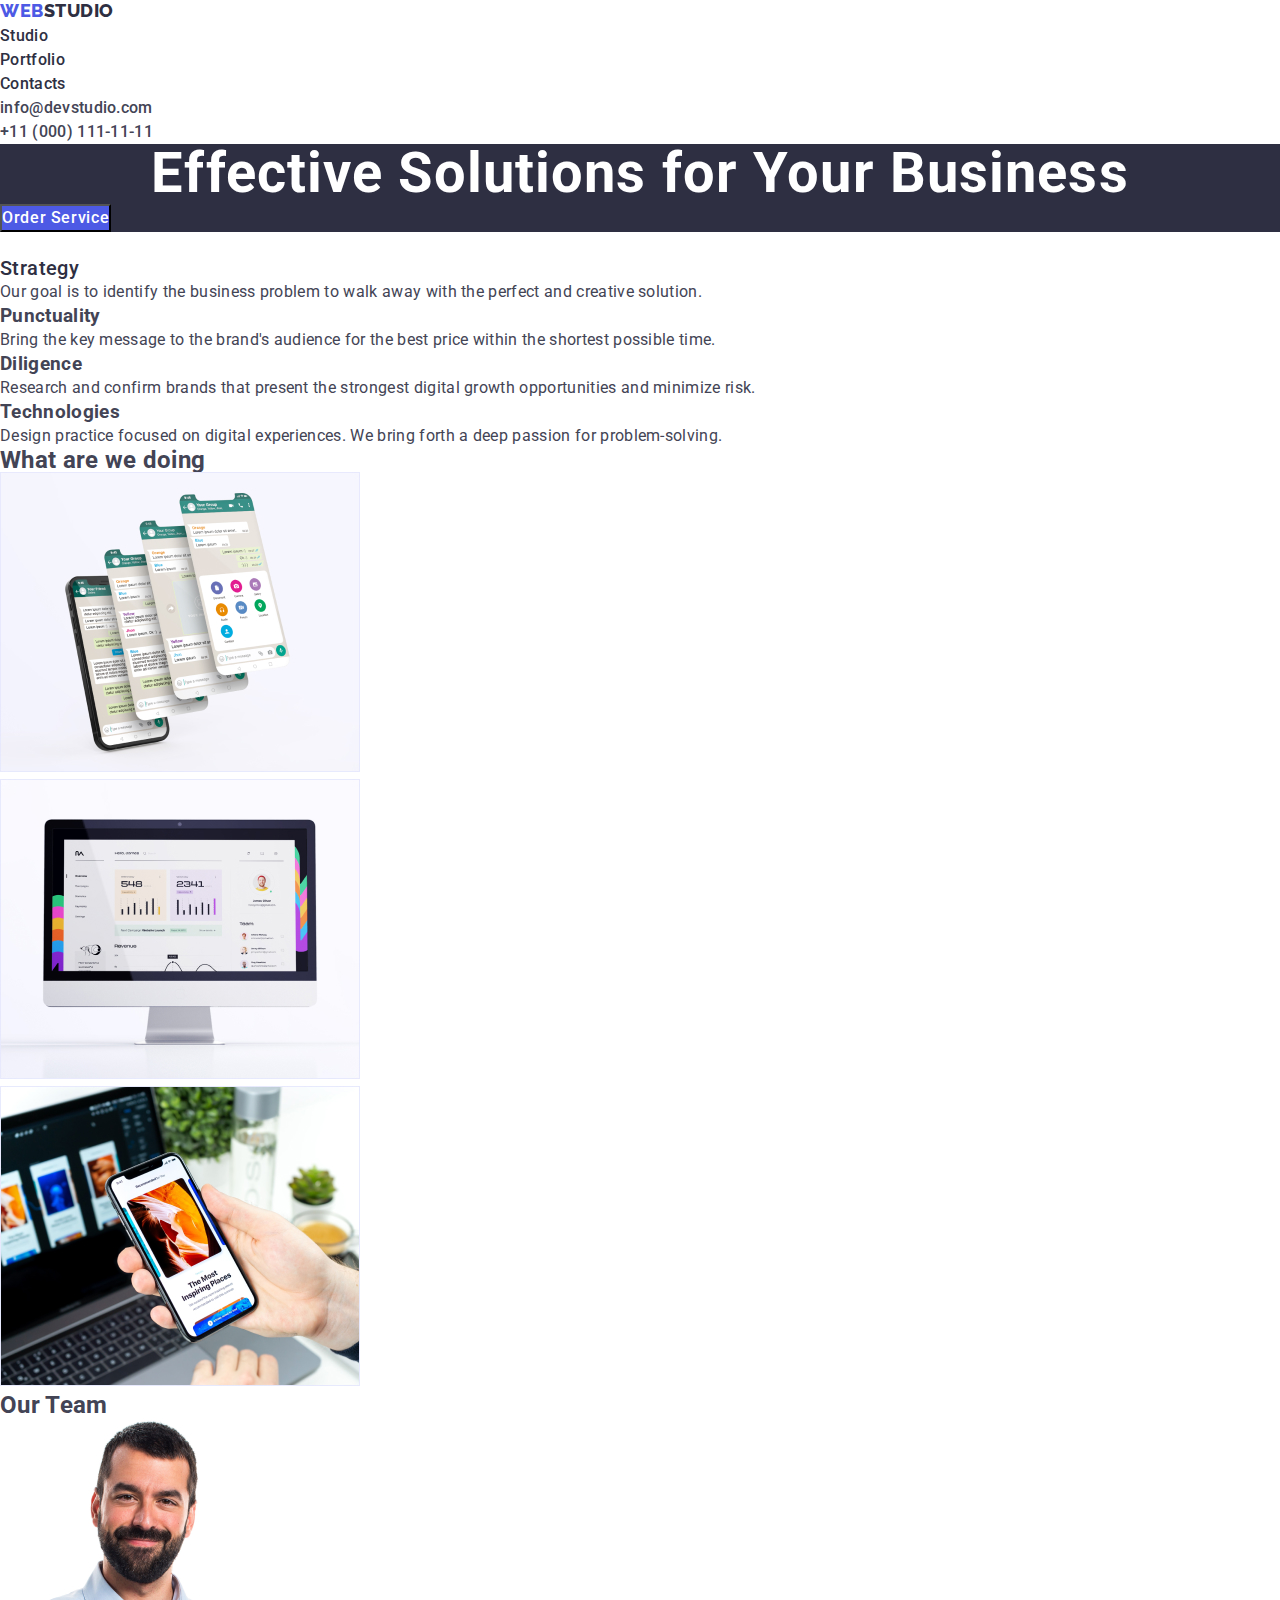
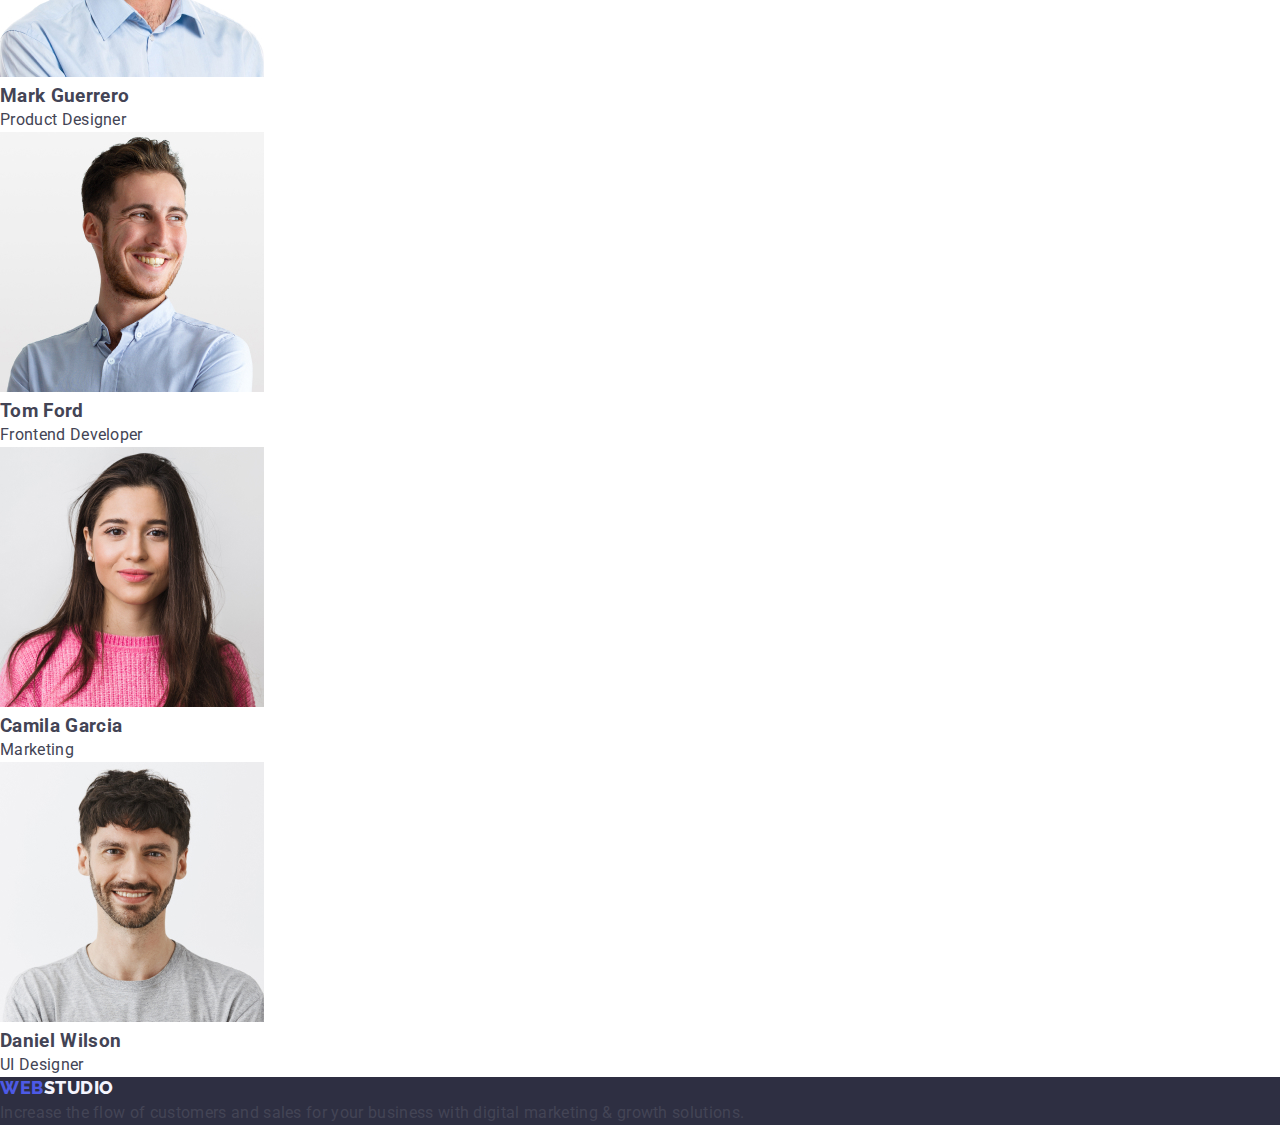
==== index.html @ f22f2125 "fix second section index" ====
<!DOCTYPE html>

<html lang="en">
  <head>
    <meta charset="UTF-8" />
    <meta http-equiv="X-UA-Compatible" content="IE=edge" />
    <meta name="viewport" content="width=device-width, initial-scale=1.0" />
    <link rel="stylesheet" href="./css/styles.css" />
    <link rel="preconnect" href="https://fonts.googleapis.com" />
    <link rel="preconnect" href="https://fonts.gstatic.com" crossorigin />
    <link
      href="https://fonts.googleapis.com/css2?family=Raleway:wght@700&family=Roboto:wght@400;500;700;900&display=swap"
      rel="stylesheet"
    />
    <title>Web-studio</title>
  </head>
  <body>
    <header class="header">
      <nav>
        <a class="logo link" href="./index.html">
          Web<span class="web">Studio</span>
        </a>
        <ul class="list">
          <li>
            <a class="header-nav-link link" href="./index.html">Studio</a>
          </li>
          <li>
            <a class="header-nav-link link" href="./portfolio.html"
              >Portfolio</a
            >
          </li>
          <li><a class="header-nav-link link" href="">Contacts</a></li>
        </ul>
      </nav>
      <address class="address">
        <ul class="list">
          <li>
            <a class="contact link" href="info@devstudio.com"
              >info@devstudio.com</a
            >
          </li>
          <li>
            <a class="contact link" href="tel:+110001111111"
              >+11 (000) 111-11-11</a
            >
          </li>
        </ul>
      </address>
    </header>
    <main>
      <section class="section-solutions">
        <h1 class="h-solutions">Effective Solutions for Your Business</h1>
        <button type="button" class="solution-button">Order Service</button>
      </section>
      <section>
        <h2 class="h-slovo">Slovo</h2>
        <ul class="list">
          <li>
            <h3 class="h3-slovo">Strategy</h3>
            <p class="p-slovo">
              Our goal is to identify the business problem to walk away with the
              perfect and creative solution.
            </p>
          </li>
          <li>
            <h3>Punctuality</h3>
            <p>
              Bring the key message to the brand's audience for the best price
              within the shortest possible time.
            </p>
          </li>
          <li>
            <h3>Diligence</h3>
            <p>
              Research and confirm brands that present the strongest digital
              growth opportunities and minimize risk.
            </p>
          </li>
          <li>
            <h3>Technologies</h3>
            <p>
              Design practice focused on digital experiences. We bring forth a
              deep passion for problem-solving.
            </p>
          </li>
        </ul>
      </section>
      <section>
        <h2>What are we doing</h2>
        <ul>
          <li>
            <img src="./images/what-we-do/wp-1.jpg" alt="website" width="360" />
          </li>
          <li>
            <img src="./images/what-we-do/wp-2.jpg" alt="desing" width="360" />
          </li>
          <li>
            <img
              src="./images/what-we-do/wp-3.jpg"
              alt="application"
              width="360"
            />
          </li>
        </ul>
      </section>
      <section>
        <h2>Our Team</h2>
        <ul>
          <li>
            <img
              src="./images/employees/Mark-Guerrero.jpg"
              alt="teamcard1"
              width="264"
            />
            <h3>Mark Guerrero</h3>
            <p>Product Designer</p>
          </li>
          <li>
            <img
              src="./images/employees/Tom-Ford.jpg"
              alt="teamcard2"
              width="264"
            />
            <h3>Tom Ford</h3>
            <p>Frontend Developer</p>
          </li>
          <li>
            <img
              src="./images/employees/Camila-Garcia.jpg"
              alt="teamcard3"
              width="264"
            />
            <h3>Camila Garcia</h3>
            <p>Marketing</p>
          </li>
          <li>
            <img
              src="./images/employees/Daniel-Wilson.jpg"
              alt="teamcard4"
              width="264"
            />
            <h3>Daniel Wilson</h3>
            <p>UI Designer</p>
          </li>
        </ul>
      </section>
    </main>
    <footer class="footer">
      <a href="./index.html" class="logo link"
        >Web<span class="web-footer">Studio</span></a
      >
      <p>
        Increase the flow of customers and sales for your business with digital
        marketing & growth solutions.
      </p>
    </footer>
  </body>
</html>
---- css/styles.css ----
:root {
  --primary-font: "Roboto";
  --aditionary-font: "Raleway";
  --color-navy-blue: #2e2f42;
  --color-iris: #4d5ae5;
  --color-ocean: #404bbf;
  --color-cloud: #f4f4fd;
  --color-slate: #434455;
  --color-white: #ffffff;
  --color-cornflower: #e7e9fc;
  --color-green: #31d0aa;
  --color-light-slate: #8e8f99;
  --color-grey: #2e2f42;
  --color-dairy: #fcfcfc;
}

* {
  margin: 0;
  padding: 0;
}

body {
  font-family: var(--primary-font), sans-serif;
  color: var(--color-slate);
  background-color: var(--color-white);
  font-size: 16px;
  font-weight: 400;
  font-style: normal;
  line-height: 24px;
  letter-spacing: 0.02em;
  text-decoration: none;
  text-transform: none;
}

.link {
  text-decoration: none;
}
a {
  font-style: normal;
}

.header {
  background-color: var(--color-white);
}

.logo {
  color: var(--color-iris);
  font-family: "Raleway", sans-serif;
  text-transform: uppercase;
  text-decoration: none;
  font-weight: 800;
  font-size: 18px;
  line-height: 1.17;
  letter-spacing: 0.03em;
}

.web {
  color: var(--color-navy-blue);
}
.list {
  list-style: none;
}
.header-nav-link {
  color: var(--color-navy-blue);
  font-family: var(--primary-font), sans-serif;
  font-weight: 500;
  font-size: 16px;
  line-height: 1.5;
  letter-spacing: 0.02em;
}

.header-nav-link:hover,
.header-nav-link:focus {
  color: var(--color-ocean);
}

.address {
  font-style: normal;
}

.list-contacts {
  font-family: "Roboto";
  font-style: normal;
  font-weight: 400;
  font-size: 16px;
  line-height: 24px;
  letter-spacing: 0.02em;
  color: var(--color-slate);
  list-style: none;
}
.contact {
  color: var(--color-slate);
  font-weight: 500;
  font-size: 16px;
  line-height: 1.5;
  letter-spacing: 0.02em;
}

.contact:hover,
.contact:focus {
  color: var(--color-ocean);
}

.hero {
  background-color: var(--color-navy-blue);
}

.order-button {
  font-family: "Roboto", sans-serif;
  font-style: normal;
  font-weight: 500;
  font-size: 16px;
  line-height: 24px;
  letter-spacing: 0.04em;
  background: var(--color-iris);
  box-shadow: 0px 4px 4px rgba(0, 0, 0, 0.15);
  border-radius: 4px;
  color: var(--color-white);
  cursor: pointer;
}

.order-button:hover {
  background: var(--color-ocean);
  box-shadow: 0px 4px 4px rgba(0, 0, 0, 0.15);
  border-radius: 4px;
}

.order-button:focus {
  background: var(--color-ocean);
  box-shadow: 0px 4px 4px rgba(0, 0, 0, 0.15);
  border-radius: 4px;
}

.hide {
  border: 0;
  clip: rect(1px, 1px, 1px, 1px);
  -webkit-clip-path: inset(50%);
  clip-path: inset(50%);
  height: 1px;
  margin: -1px;
  overflow: hidden;
  padding: 0;
  position: absolute;
  width: 1px;
}

h1,
h2,
h3 {
  margin: 0;
}

.main-title {
  font-family: var(--primary-font), sans-serif;
  font-style: normal;
  font-weight: 700;
  font-size: 56px;
  line-height: 1.07;
  text-align: center;
  letter-spacing: 0.02em;
  text-transform: uppercase;
  color: var(--color-white);
}

.button {
  font-family: inherit;
  font-weight: 700;
  font-size: 16px;
  line-height: 1.87;
  display: flex;
  align-items: center;
  text-align: center;
  letter-spacing: 0.06em;
  color: var(--color-navy-blue);
  background: var(--color-iris);
  box-shadow: 0px 4px 4px rgba(0, 0, 0, 0.15);
  border-radius: 4px;
  cursor: pointer;
}

.button:hover,
.button:focus {
  color: var(--color-navy-blue);
}

.section-title {
  font-size: 36px;
  line-height: 1.12;
  letter-spacing: 0.03em;
}

.third-header {
  font-weight: 500;
  font-size: 20px;
  line-height: 1.2;
  letter-spacing: 0.02em;
  text-transform: uppercase;
  font-family: var(--color-navy-blue);
}

.description-paragraph {
  font-family: var(--primary-font), sans-serif;
  font-size: 14px;
  line-height: 1.71;
  letter-spacing: 0.03em;
  color: var(--color-slate);
}

.job-title {
  font-size: 16px;
  line-height: 1.18;
  letter-spacing: 0.03em;
  color: var(--color-slate);
}

.description {
  color: var(--color-slate);
}
.button-portfolio {
  font-family: var(--primary-font), sans-serif;
  font-weight: 500;
  font-size: 16px;
  line-height: 1.62;
  text-align: center;
  letter-spacing: 0.03em;
  color: var(--color-navy-blue);
  background: var(--color-white);
  border: none;
  border-radius: 4px;
  cursor: pointer;
}

.button-portfolio:hover {
  background-color: var(--color-iris);
  color: var(--color-navy-blue);
}

.hide-gallery {
  border: 0;
  clip: rect(1px, 1px, 1px, 1px);
  -webkit-clip-path: inset(50%);
  clip-path: inset(50%);
  height: 1px;
  margin: -1px;
  overflow: hidden;
  padding: 0;
  position: absolute;
  width: 1px;
}

.gallery-header {
  color: var(--color-navy-blue);
  font-weight: 700;
  font-size: 18px;
  line-height: 2;
  letter-spacing: 0.06em;
}

.gallery-paragraph {
  font-size: 16px;
  line-height: 1.87;
  letter-spacing: 0.03em;
  color: var(--color-slate);
}

.footer {
  background-color: var(--color-navy-blue);
}

.footer-link,
.footer-paragraph {
  font-family: "Roboto";
  font-style: normal;
  font-weight: 400;
  font-size: 16px;
  line-height: 1, 5;
  letter-spacing: 0.02em;
  color: var(--color-cloud);
}

.footer-link {
  color: var(--color-navy-blue);
  text-decoration: none;
  font-family: var(--primary-font), sans-serif;
}

.web-footer {
  color: var(--color-cloud);
}

/* Index html styles */

.section-solutions {
  background-color: var(--color-navy-blue);
}
.h-solutions {
  font-size: 56px;
  line-height: 1.07;
  text-align: center;
  letter-spacing: 0.02em;
  color: var(--color-white);
}
.solution-button {
  background-color: var(--color-iris);
  font-family: "Roboto", sans-serif;
  font-weight: 500;
  font-size: 16px;
  line-height: 1.5;
  letter-spacing: 0.04em;
  color: var(--color-white);
  cursor: pointer;
}
.solution-button:hover,
.solution-button:focus {
  background-color: var(--color-ocean);
}

.h-slovo {
  visibility: hidden;
}

.h3-slovo {
  font-weight: 500;
  font-size: 20px;
  line-height: 1.2;
  letter-spacing: 0.02em;
  color: var(--color-navy-blue);
}
.p-slovo {
  
}
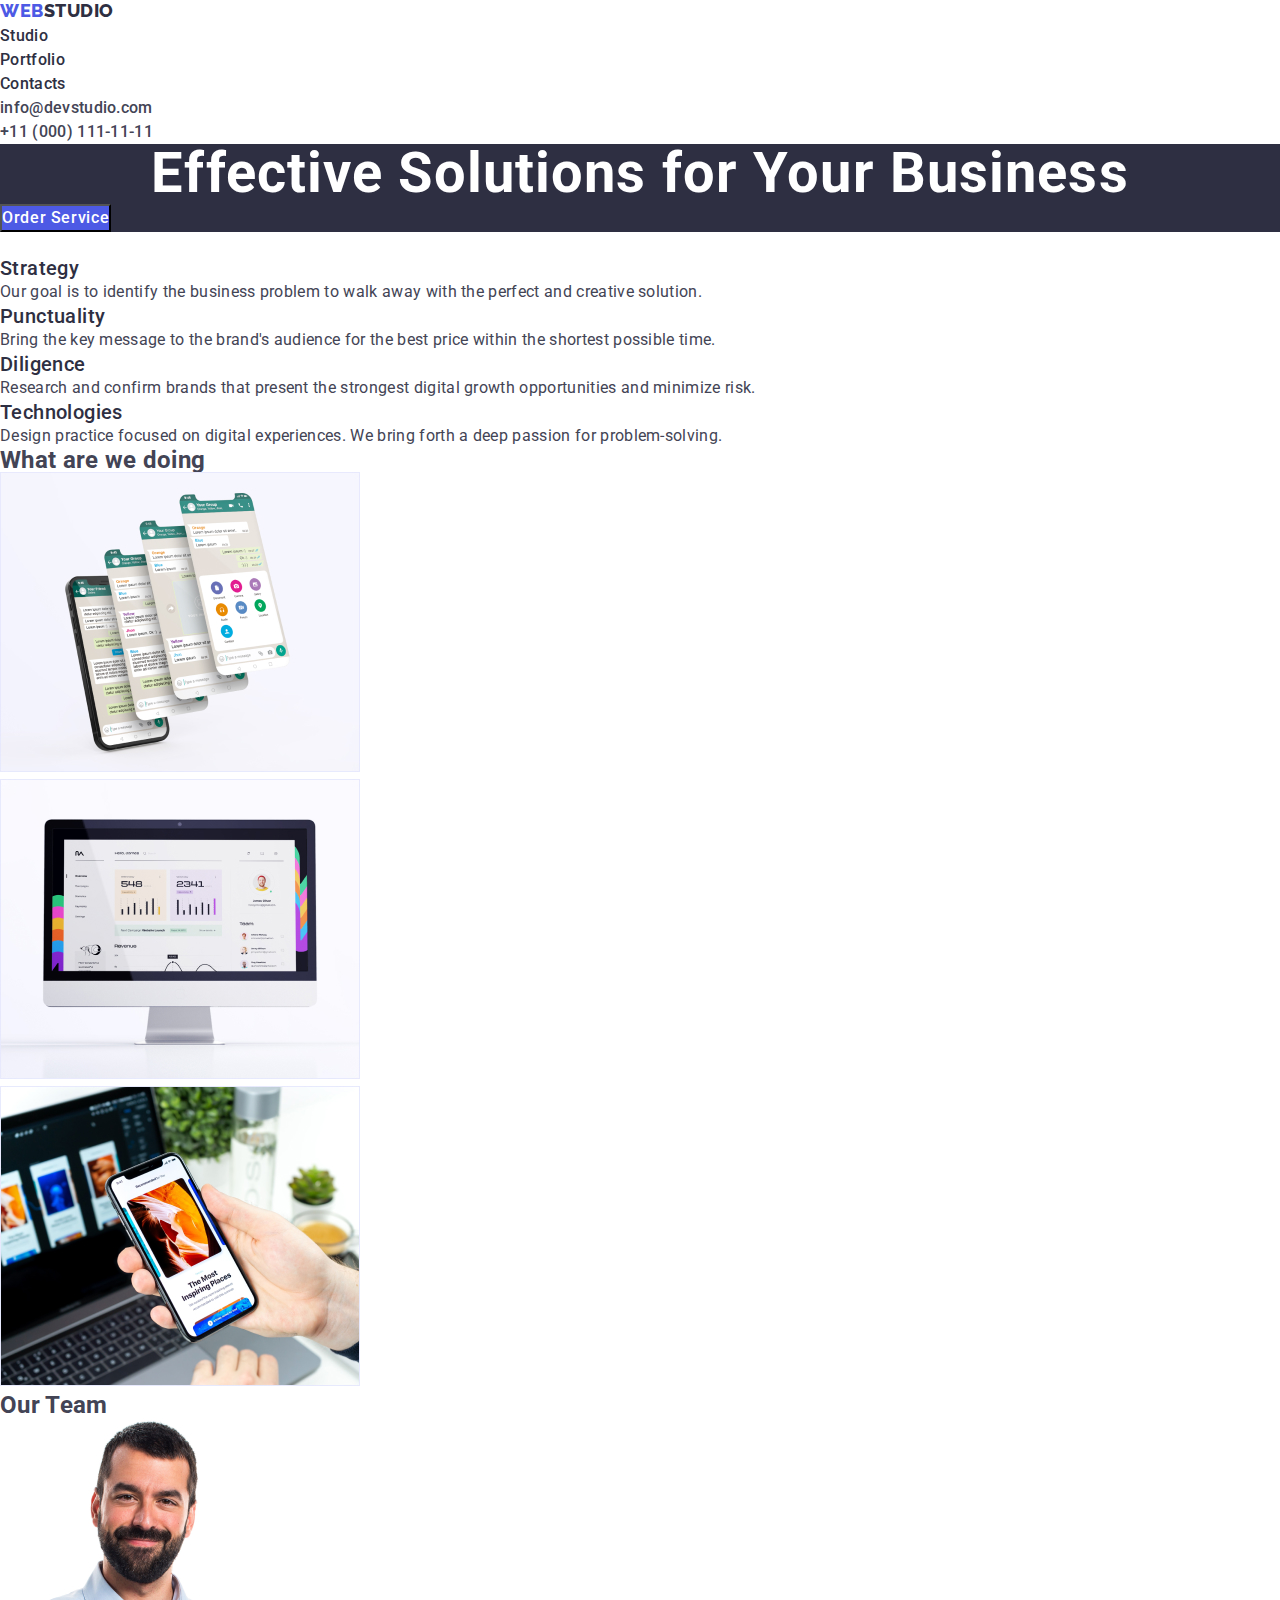
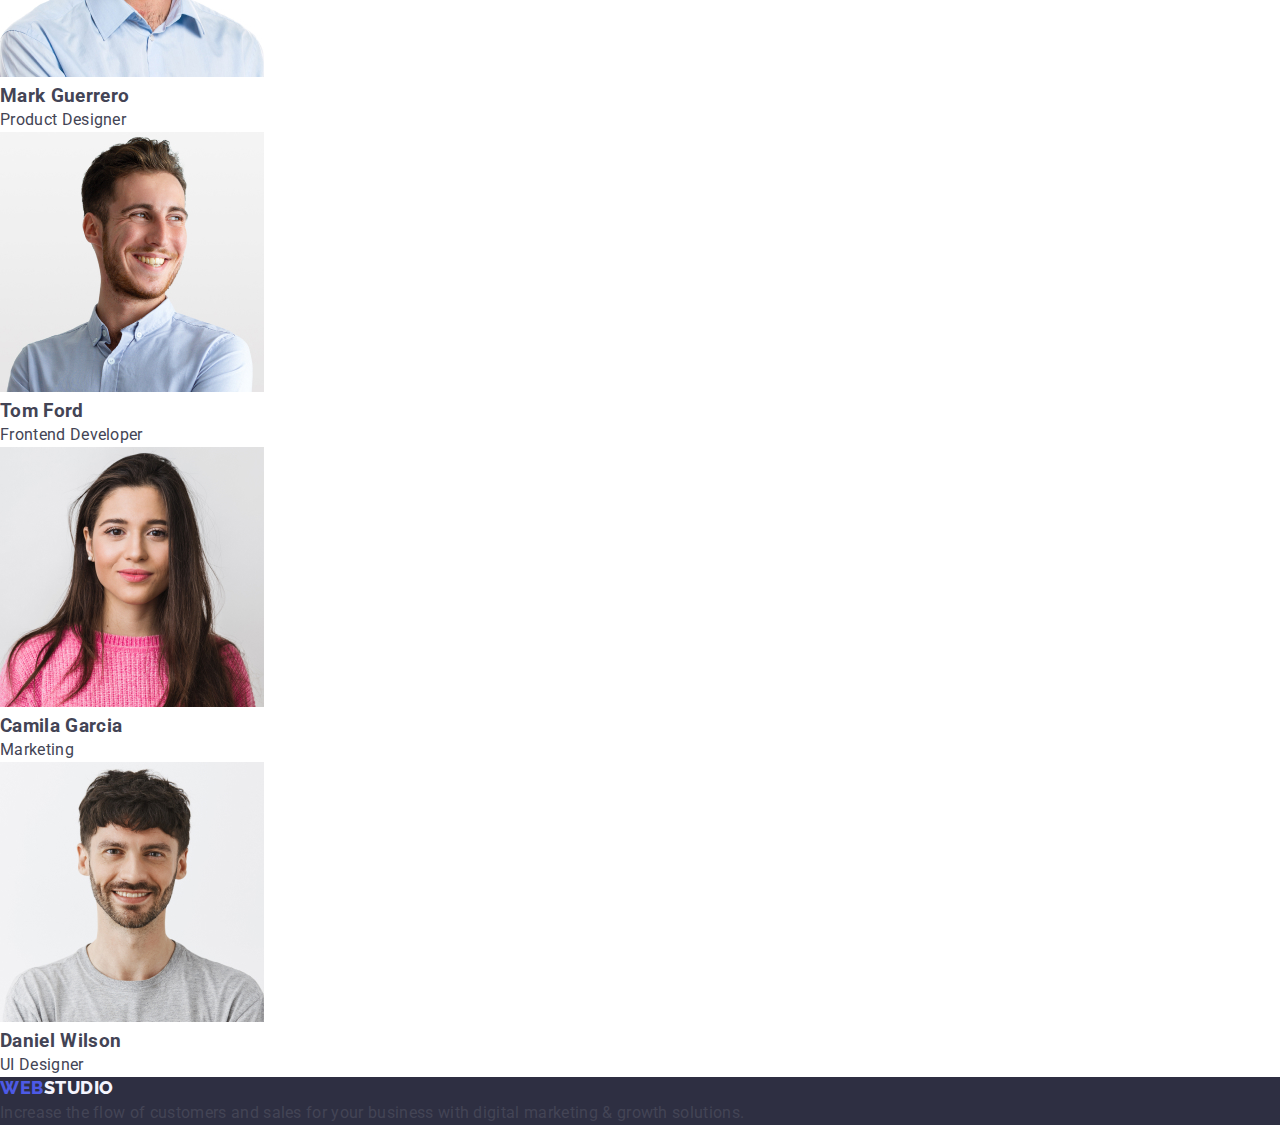
==== commit 0bd1a1ca: "fix p h3" ====
--- a/index.html
+++ b/index.html
@@ -56,29 +56,29 @@
         <h2 class="h-slovo">Slovo</h2>
         <ul class="list">
           <li>
-            <h3 class="h3-slovo">Strategy</h3>
+            <h3 class="hthree-slovo">Strategy</h3>
             <p class="p-slovo">
               Our goal is to identify the business problem to walk away with the
               perfect and creative solution.
             </p>
           </li>
           <li>
-            <h3>Punctuality</h3>
-            <p>
+            <h3 class="hthree-slovo">Punctuality</h3>
+            <p class="p-slovo">
               Bring the key message to the brand's audience for the best price
               within the shortest possible time.
             </p>
           </li>
           <li>
-            <h3>Diligence</h3>
-            <p>
+            <h3 class="hthree-slovo">Diligence</h3>
+            <p class="p-slovo">
               Research and confirm brands that present the strongest digital
               growth opportunities and minimize risk.
             </p>
           </li>
           <li>
-            <h3>Technologies</h3>
-            <p>
+            <h3 class="hthree-slovo">Technologies</h3>
+            <p class="p-slovo">
               Design practice focused on digital experiences. We bring forth a
               deep passion for problem-solving.
             </p>
--- a/css/styles.css
+++ b/css/styles.css
@@ -319,7 +319,7 @@
   visibility: hidden;
 }
 
-.h3-slovo {
+.hthree-slovo {
   font-weight: 500;
   font-size: 20px;
   line-height: 1.2;
@@ -327,5 +327,5 @@
   color: var(--color-navy-blue);
 }
 .p-slovo {
-  
+
 }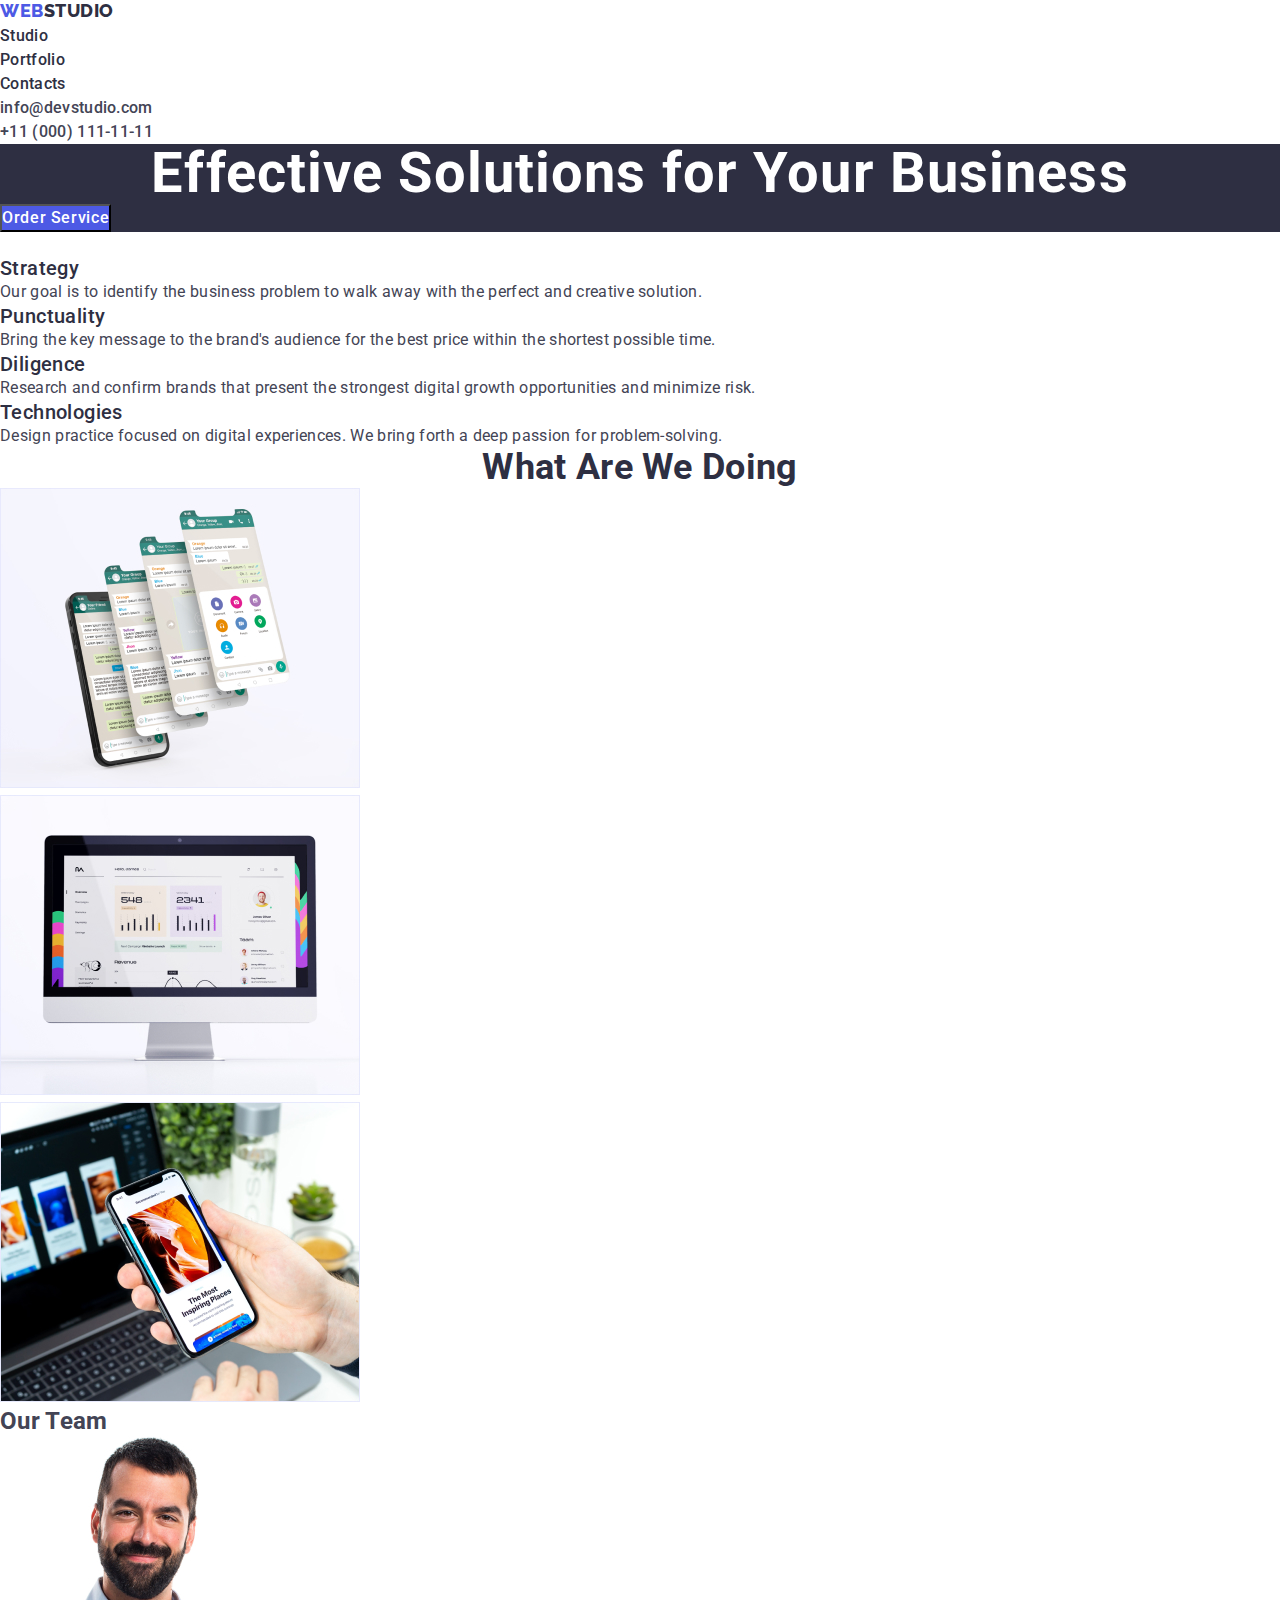
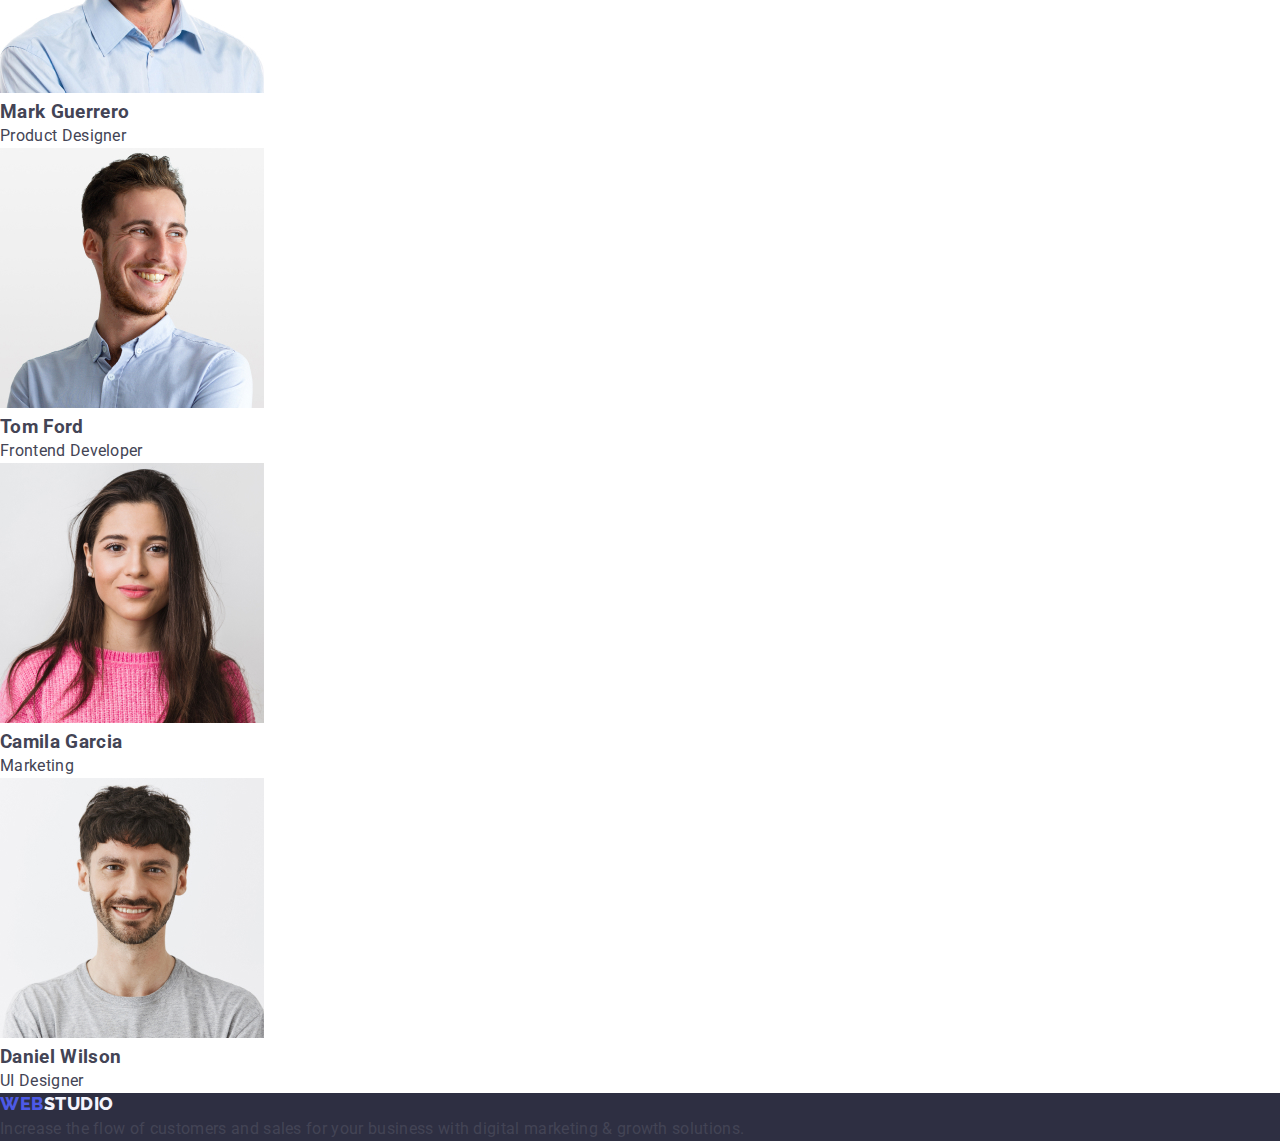
==== commit 803f4e76: "fix third section" ====
--- a/index.html
+++ b/index.html
@@ -86,8 +86,8 @@
         </ul>
       </section>
       <section>
-        <h2>What are we doing</h2>
-        <ul>
+        <h2 class="what-are-we-heading">What are we doing</h2>
+        <ul class="list">
           <li>
             <img src="./images/what-we-do/wp-1.jpg" alt="website" width="360" />
           </li>
--- a/css/styles.css
+++ b/css/styles.css
@@ -328,4 +328,7 @@
 }
 .p-slovo {
 
+}
+.what-are-we-heading {
+  font-size: 36px;line-height: 1.11;text-align: center ;text-transform: capitalize;color: var(--color-navy-blue);
 }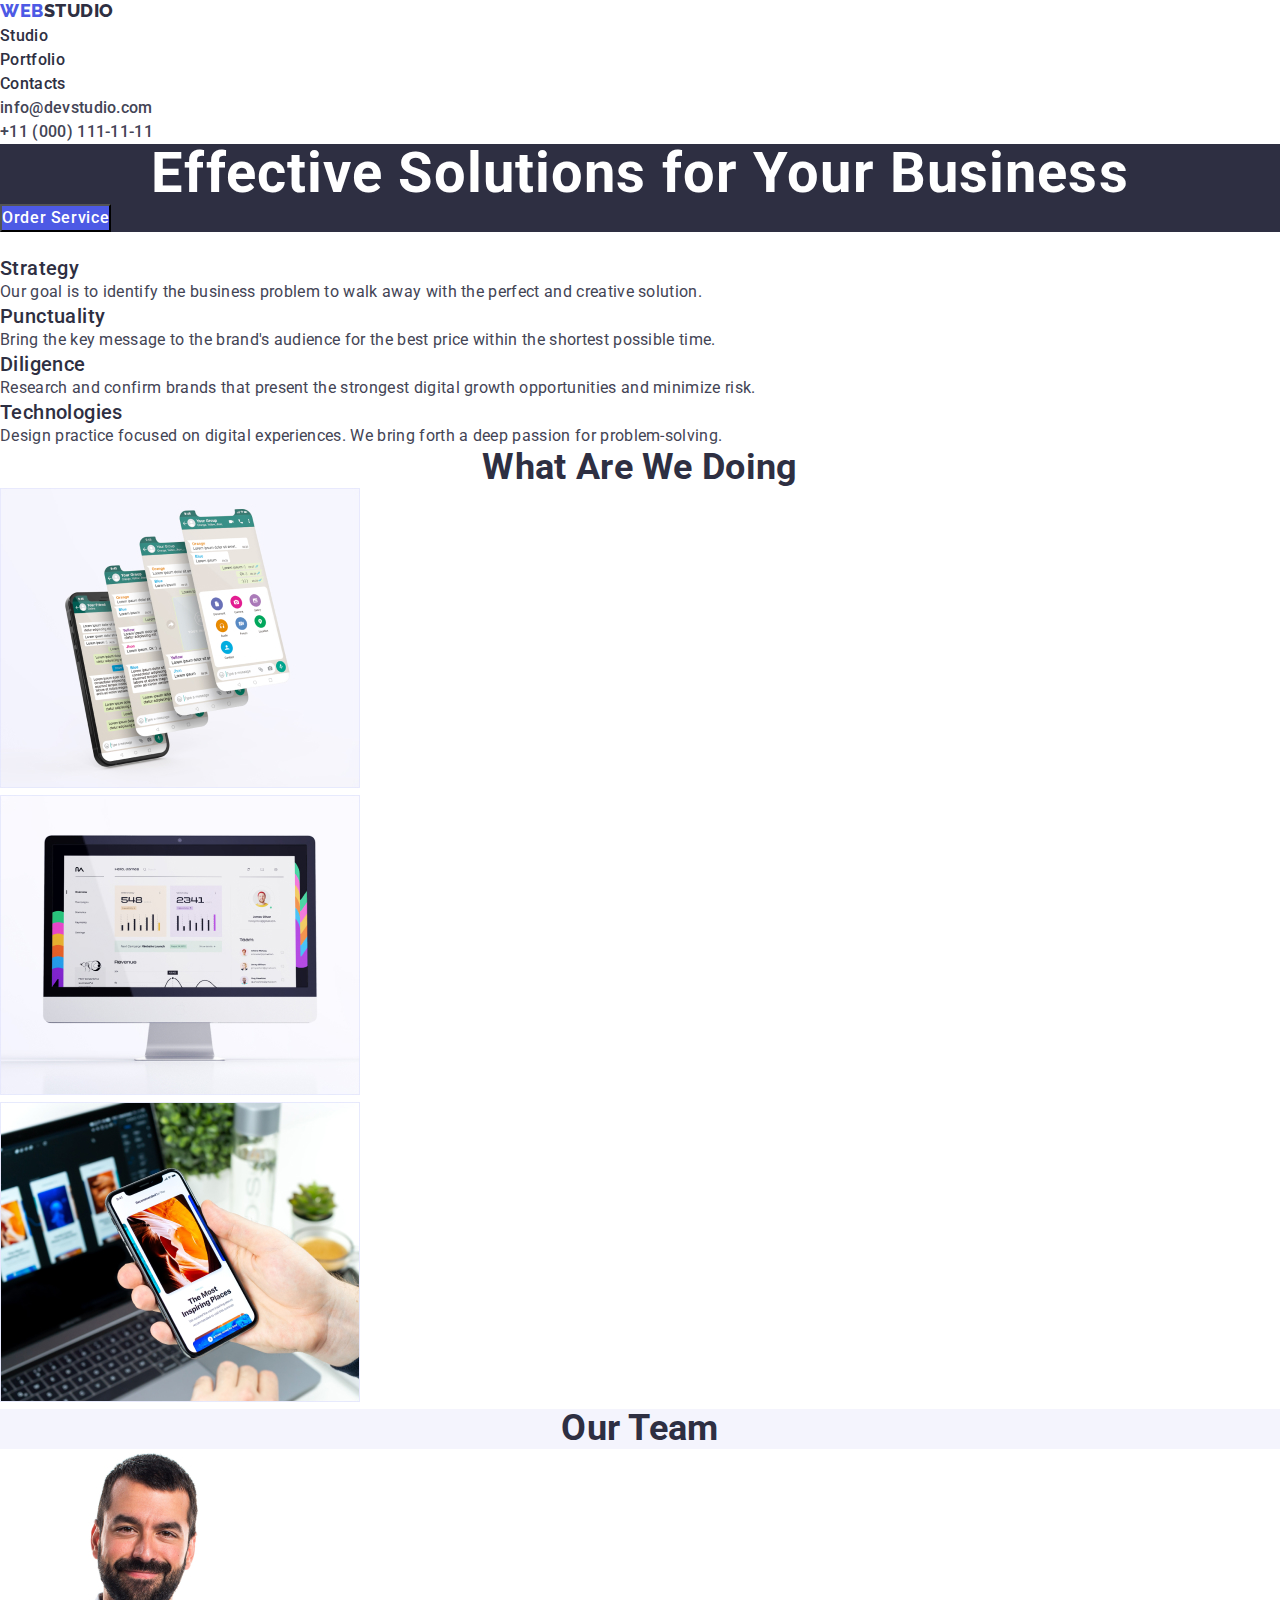
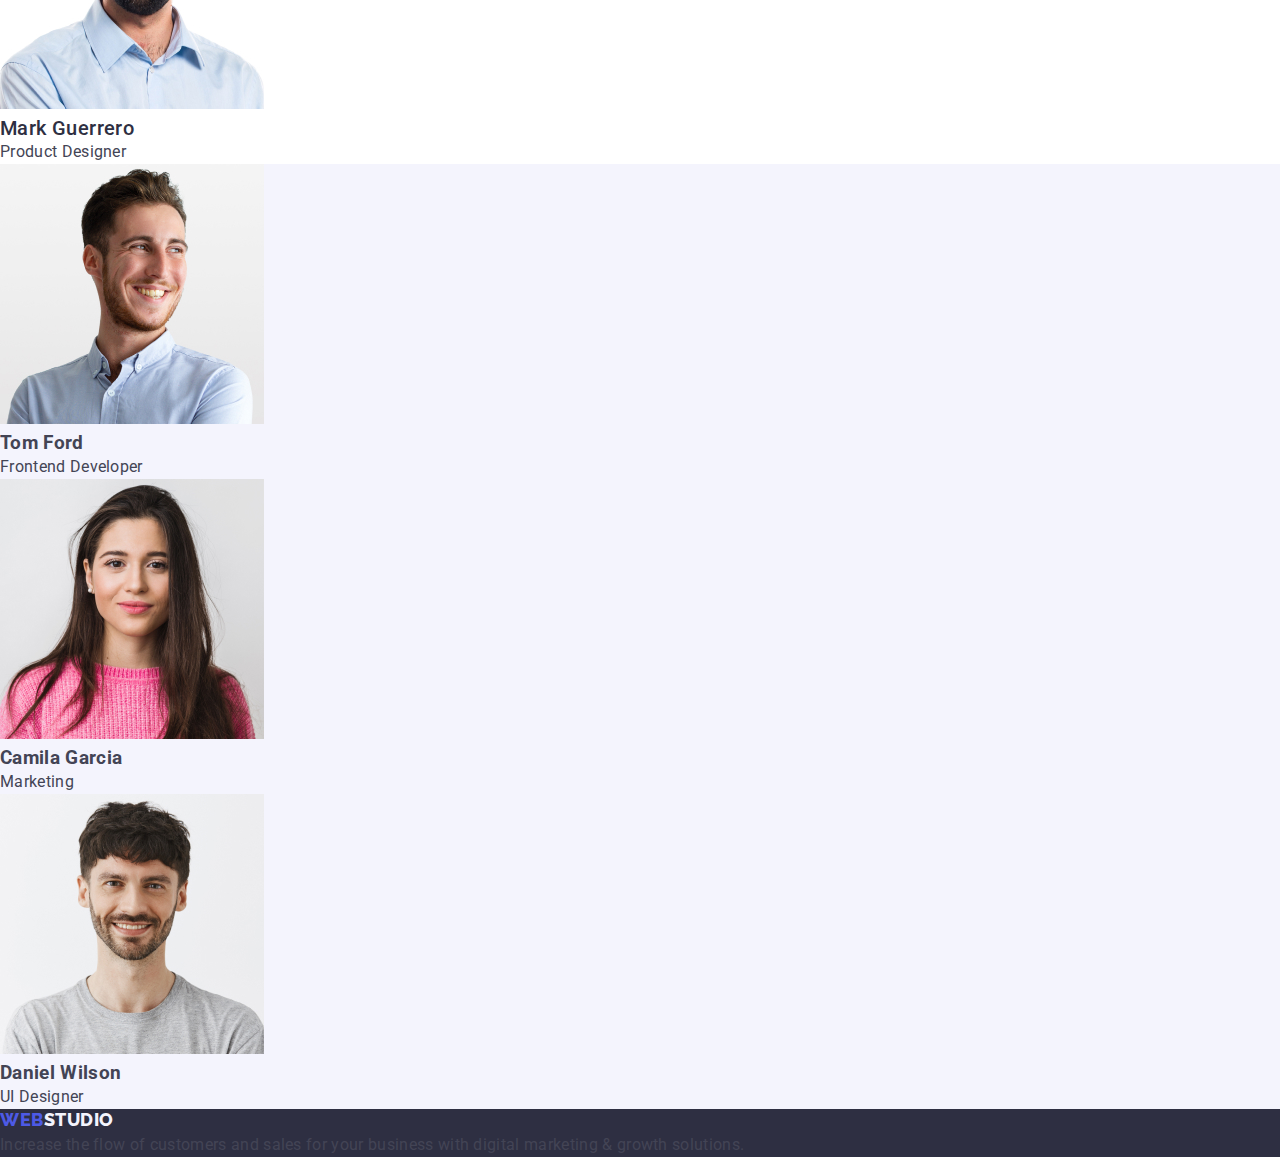
==== commit de77767c: "fix fourth section" ====
--- a/index.html
+++ b/index.html
@@ -103,17 +103,17 @@
           </li>
         </ul>
       </section>
-      <section>
-        <h2>Our Team</h2>
-        <ul>
-          <li>
+      <section class="our-team-section">
+        <h2 class="what-are-we-heading">Our Team</h2>
+        <ul class="list">
+          <li class="our-team-list-item">
             <img
               src="./images/employees/Mark-Guerrero.jpg"
               alt="teamcard1"
               width="264"
             />
-            <h3>Mark Guerrero</h3>
-            <p>Product Designer</p>
+            <h3 class="hthree-slovo">Mark Guerrero</h3>
+            <p class="p-slovo">Product Designer</p>
           </li>
           <li>
             <img
--- a/css/styles.css
+++ b/css/styles.css
@@ -327,8 +327,16 @@
   color: var(--color-navy-blue);
 }
 .p-slovo {
-
+  font-size: 16px 
 }
 .what-are-we-heading {
   font-size: 36px;line-height: 1.11;text-align: center ;text-transform: capitalize;color: var(--color-navy-blue);
+}
+
+.our-team-section {
+  background-color: #F4F4FD;
+}
+
+.our-team-list-item {
+  background-color:var(--color-white);
 }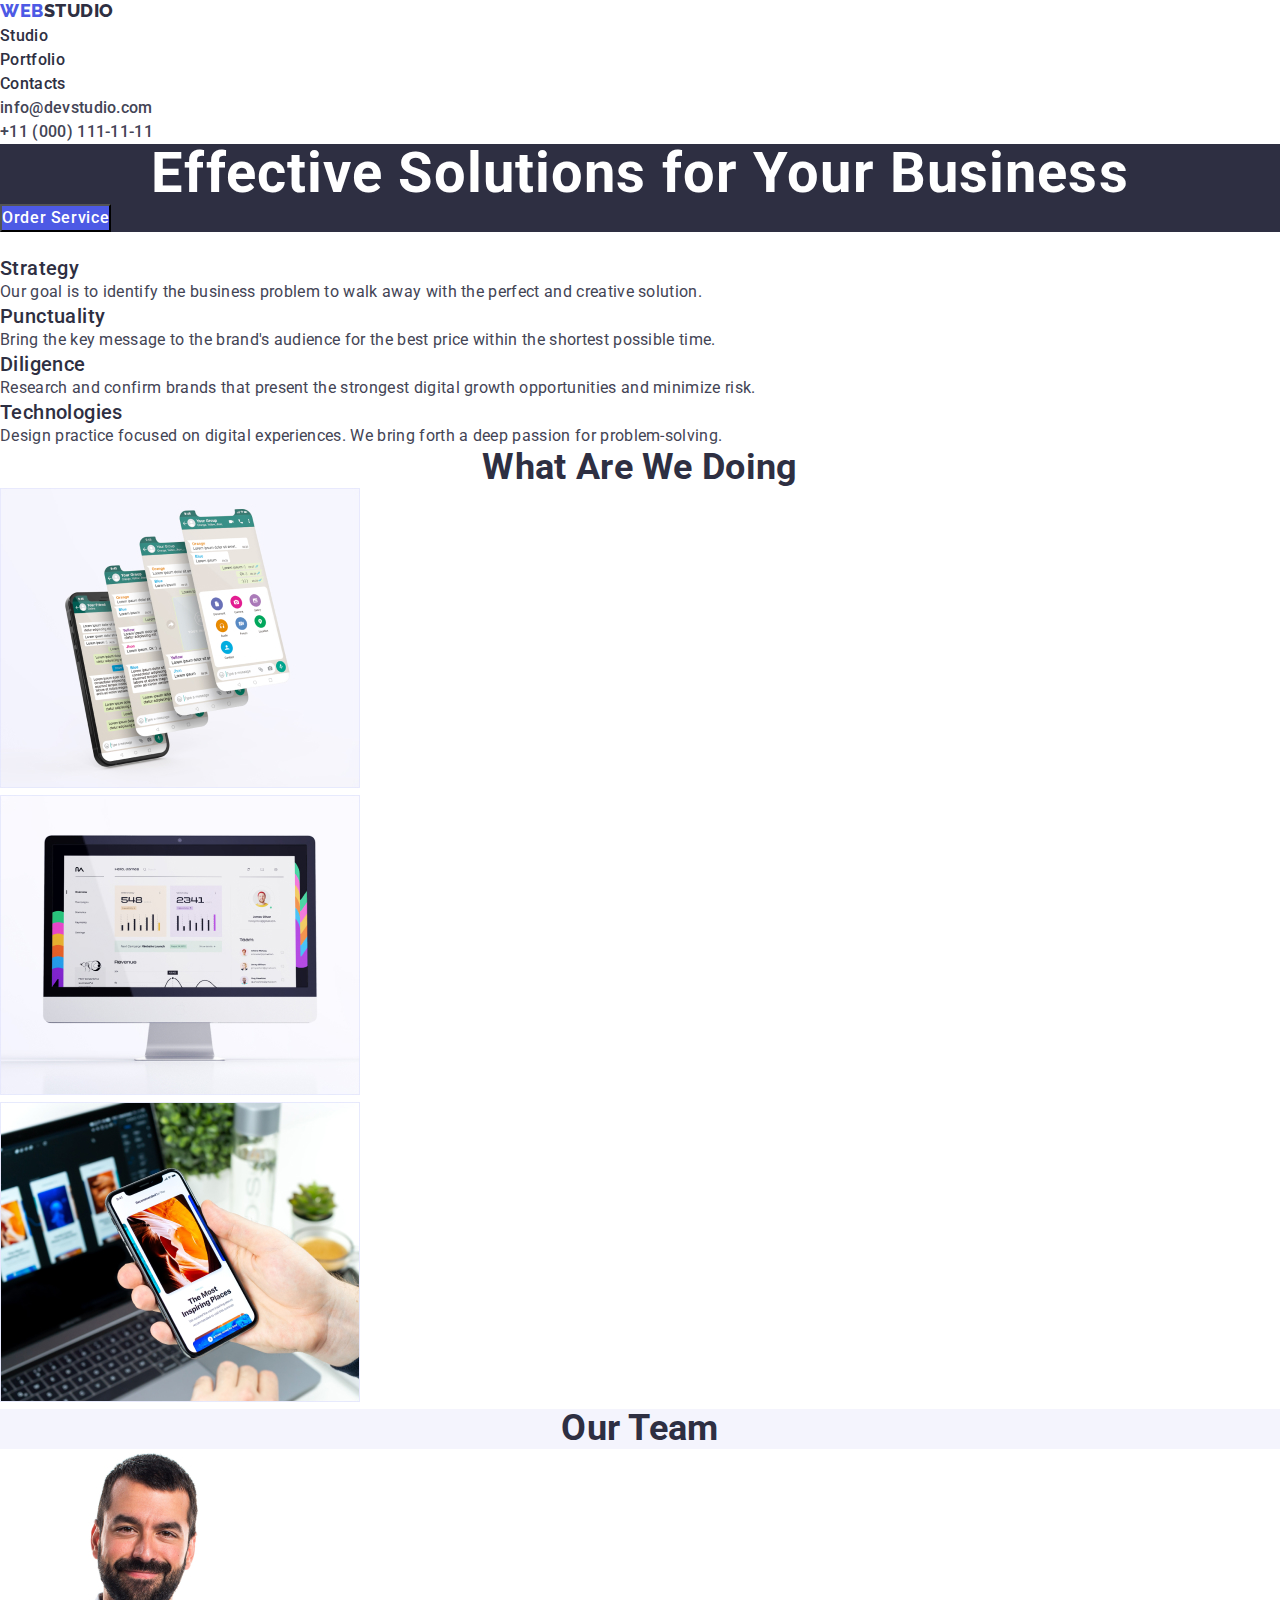
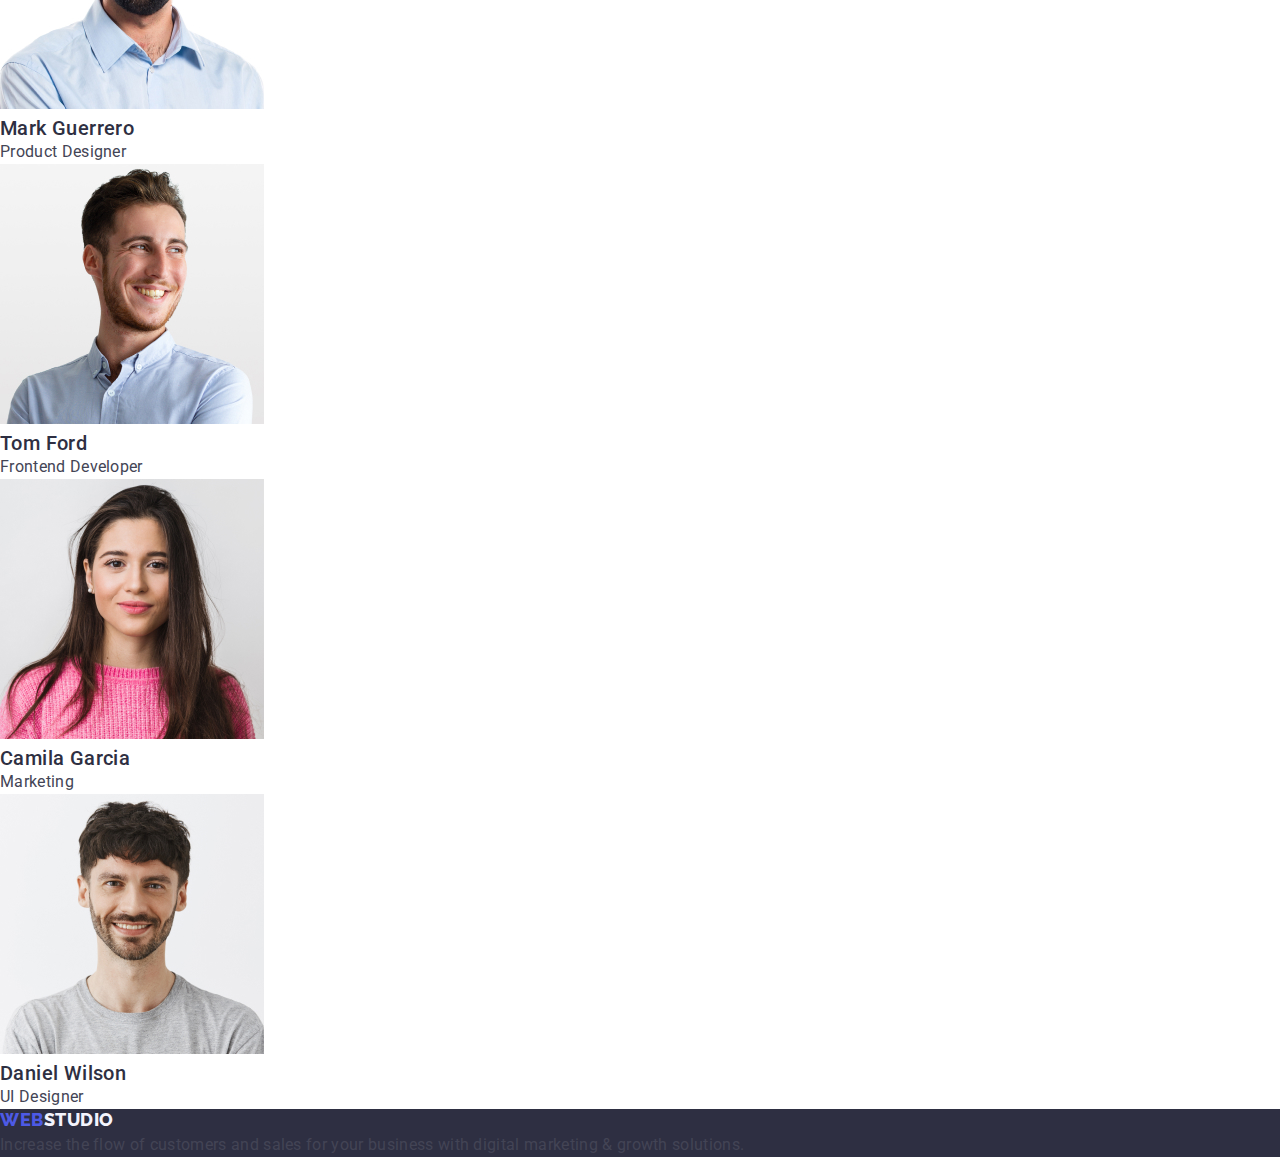
==== commit c9105dcc: "fix extra" ====
--- a/index.html
+++ b/index.html
@@ -115,32 +115,32 @@
             <h3 class="hthree-slovo">Mark Guerrero</h3>
             <p class="p-slovo">Product Designer</p>
           </li>
-          <li>
+          <li class="our-team-list-item">
             <img
               src="./images/employees/Tom-Ford.jpg"
               alt="teamcard2"
               width="264"
             />
-            <h3>Tom Ford</h3>
-            <p>Frontend Developer</p>
+            <h3 class="hthree-slovo">Tom Ford</h3>
+            <p class="p-slovo">Frontend Developer</p>
           </li>
-          <li>
+          <li class="our-team-list-item">
             <img
               src="./images/employees/Camila-Garcia.jpg"
               alt="teamcard3"
               width="264"
             />
-            <h3>Camila Garcia</h3>
-            <p>Marketing</p>
+            <h3 class="hthree-slovo">Camila Garcia</h3>
+            <p class="p-slovo">Marketing</p>
           </li>
-          <li>
+          <li class="our-team-list-item">
             <img
               src="./images/employees/Daniel-Wilson.jpg"
               alt="teamcard4"
               width="264"
             />
-            <h3>Daniel Wilson</h3>
-            <p>UI Designer</p>
+            <h3 class="hthree-slovo">Daniel Wilson</h3>
+            <p class="p-slovo">UI Designer</p>
           </li>
         </ul>
       </section>
--- a/css/styles.css
+++ b/css/styles.css
@@ -327,16 +327,20 @@
   color: var(--color-navy-blue);
 }
 .p-slovo {
-  font-size: 16px 
+  font-size: 16px;
 }
 .what-are-we-heading {
-  font-size: 36px;line-height: 1.11;text-align: center ;text-transform: capitalize;color: var(--color-navy-blue);
+  font-size: 36px;
+  line-height: 1.11;
+  text-align: center;
+  text-transform: capitalize;
+  color: var(--color-navy-blue);
 }
 
 .our-team-section {
-  background-color: #F4F4FD;
+  background-color: #f4f4fd;
 }
 
 .our-team-list-item {
-  background-color:var(--color-white);
-}+  background-color: var(--color-white);
+}
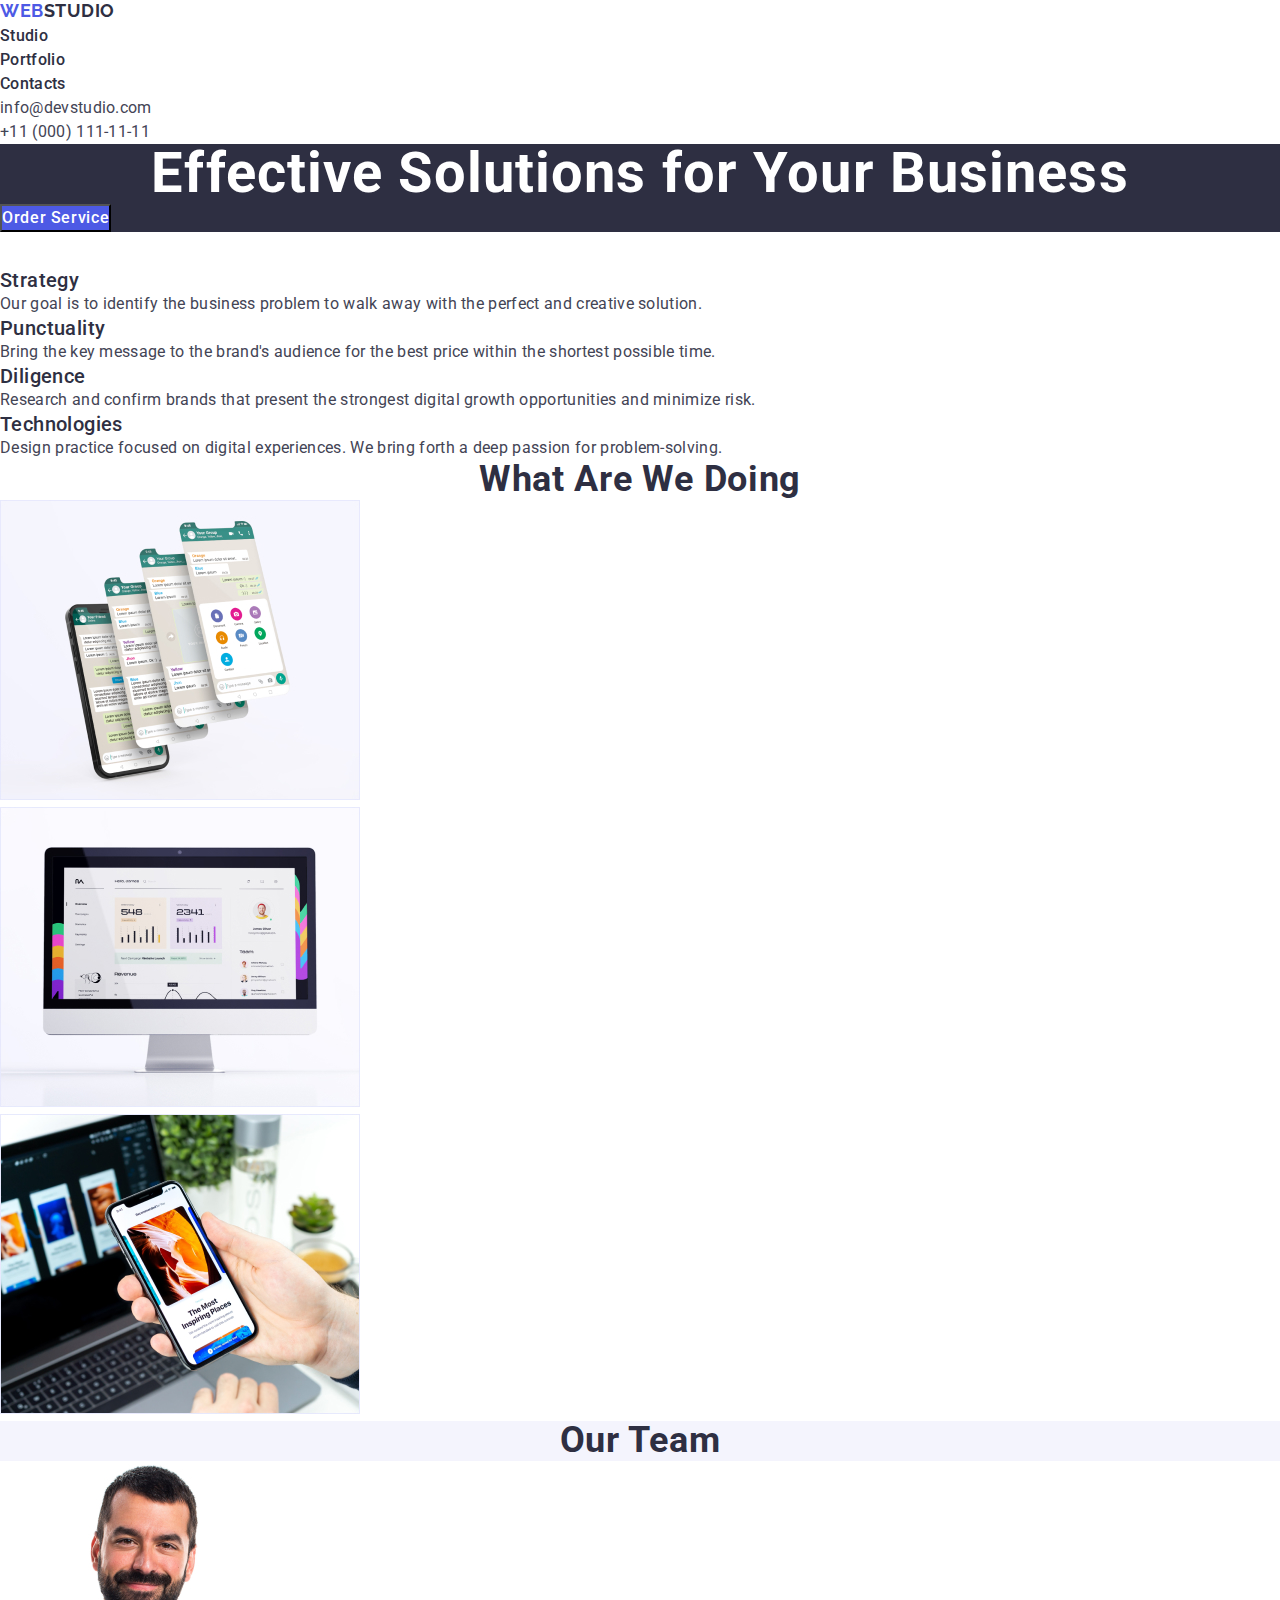
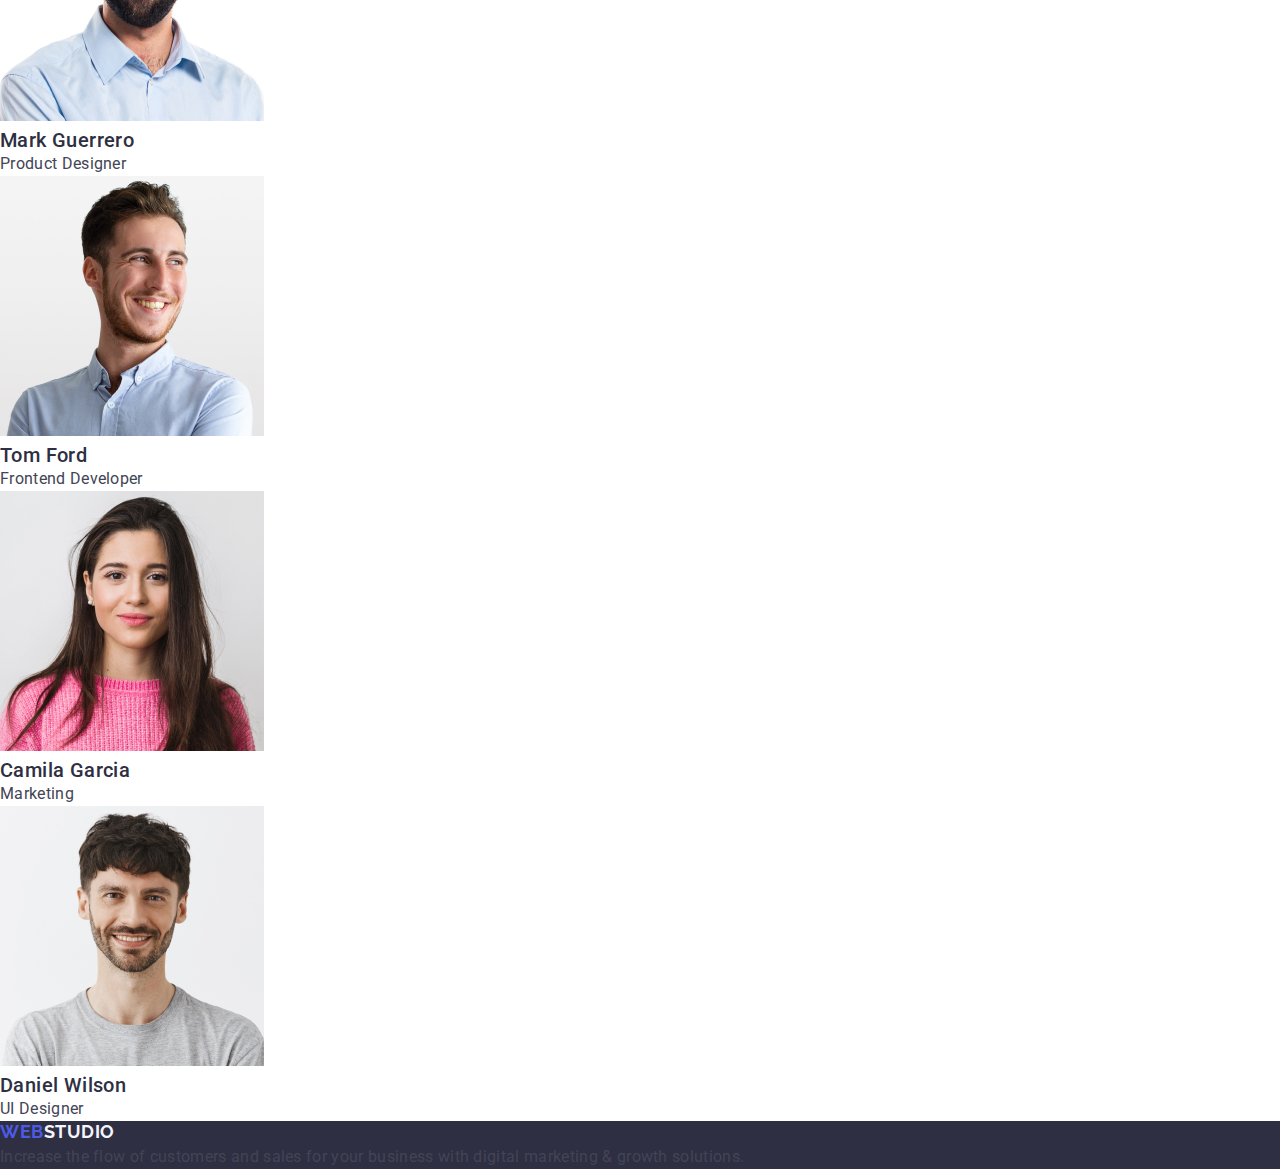
==== commit 4721d049: "fixedfooter" ====
--- a/index.html
+++ b/index.html
@@ -14,7 +14,9 @@
     />
     <title>Web-studio</title>
   </head>
+
   <body>
+
     <header class="header">
       <nav>
         <a class="logo link" href="./index.html">
@@ -32,6 +34,7 @@
           <li><a class="header-nav-link link" href="">Contacts</a></li>
         </ul>
       </nav>
+
       <address class="address">
         <ul class="list">
           <li>
@@ -47,11 +50,13 @@
         </ul>
       </address>
     </header>
+
     <main>
       <section class="section-solutions">
         <h1 class="h-solutions">Effective Solutions for Your Business</h1>
         <button type="button" class="solution-button">Order Service</button>
       </section>
+
       <section>
         <h2 class="h-slovo">Slovo</h2>
         <ul class="list">
@@ -85,6 +90,7 @@
           </li>
         </ul>
       </section>
+
       <section>
         <h2 class="what-are-we-heading">What are we doing</h2>
         <ul class="list">
@@ -103,6 +109,7 @@
           </li>
         </ul>
       </section>
+
       <section class="our-team-section">
         <h2 class="what-are-we-heading">Our Team</h2>
         <ul class="list">
@@ -145,14 +152,12 @@
         </ul>
       </section>
     </main>
+    
+<!-- Footer -->
     <footer class="footer">
-      <a href="./index.html" class="logo link"
-        >Web<span class="web-footer">Studio</span></a
-      >
-      <p>
-        Increase the flow of customers and sales for your business with digital
-        marketing & growth solutions.
-      </p>
+      <a href="./index.html" class="logo link">Web<span class="web-footer">Studio</span></a>
+      <p class="footer-text"> Increase the flow of customers and sales for your business with digital
+        marketing & growth solutions.</p>
     </footer>
   </body>
 </html>
--- a/css/styles.css
+++ b/css/styles.css
@@ -24,12 +24,10 @@
   color: var(--color-slate);
   background-color: var(--color-white);
   font-size: 16px;
-  font-weight: 400;
-  font-style: normal;
-  line-height: 24px;
+  line-height: 1.5;
   letter-spacing: 0.02em;
   text-decoration: none;
-  text-transform: none;
+  
 }
 
 .link {
@@ -48,7 +46,7 @@
   font-family: "Raleway", sans-serif;
   text-transform: uppercase;
   text-decoration: none;
-  font-weight: 800;
+  font-weight: 700;
   font-size: 18px;
   line-height: 1.17;
   letter-spacing: 0.03em;
@@ -88,9 +86,10 @@
   color: var(--color-slate);
   list-style: none;
 }
+
 .contact {
   color: var(--color-slate);
-  font-weight: 500;
+  font-weight: 400;
   font-size: 16px;
   line-height: 1.5;
   letter-spacing: 0.02em;
@@ -217,25 +216,27 @@
   color: var(--color-slate);
 }
 .button-portfolio {
-  font-family: var(--primary-font), sans-serif;
-  font-weight: 500;
-  font-size: 16px;
-  line-height: 1.62;
-  text-align: center;
-  letter-spacing: 0.03em;
-  color: var(--color-navy-blue);
-  background: var(--color-white);
+  font-family: "Roboto", sans-serif;
+  font-weight: 500;
+  font-size: 16px;
+  line-height: 1.5;
+  text-align: center;
+  letter-spacing: 0.04em;
+  color: var(--color-iris);
+  background: var(--color-cloud);
   border: none;
   border-radius: 4px;
   cursor: pointer;
 }
 
-.button-portfolio:hover {
-  background-color: var(--color-iris);
-  color: var(--color-navy-blue);
+.button-portfolio:hover,
+.button-portfolio:focus {
+  background-color: var(--color-ocean);
+  color: var(--color-white);
 }
 
 .hide-gallery {
+  visibility: hidden;
   border: 0;
   clip: rect(1px, 1px, 1px, 1px);
   -webkit-clip-path: inset(50%);
@@ -250,16 +251,16 @@
 
 .gallery-header {
   color: var(--color-navy-blue);
-  font-weight: 700;
-  font-size: 18px;
-  line-height: 2;
-  letter-spacing: 0.06em;
+  font-weight: 500;
+  font-size: 20px;
+  line-height: 1.2;
+  letter-spacing: 0.02em;
 }
 
 .gallery-paragraph {
   font-size: 16px;
-  line-height: 1.87;
-  letter-spacing: 0.03em;
+  line-height: 1.5;
+  letter-spacing: 0.02em;
   color: var(--color-slate);
 }
 
@@ -332,6 +333,7 @@
 .what-are-we-heading {
   font-size: 36px;
   line-height: 1.11;
+  letter-spacing: 0.02em;
   text-align: center;
   text-transform: capitalize;
   color: var(--color-navy-blue);
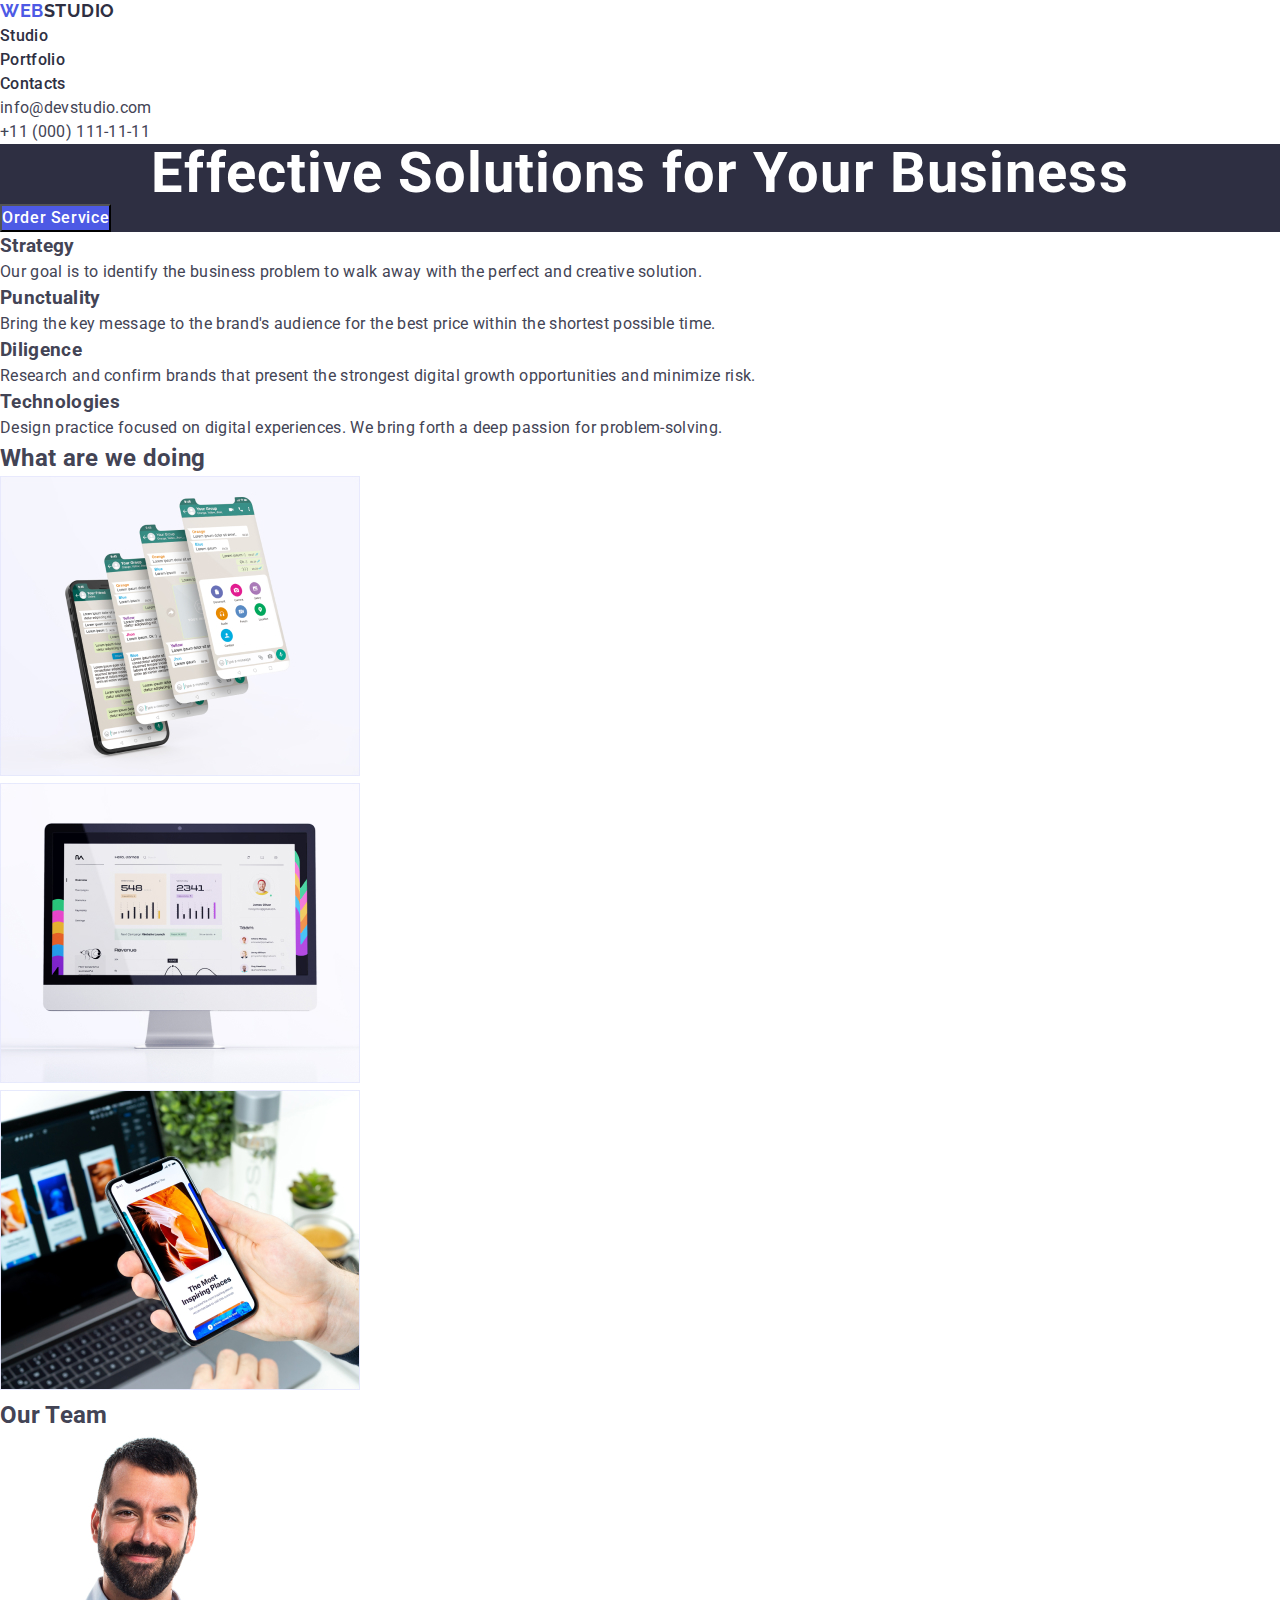
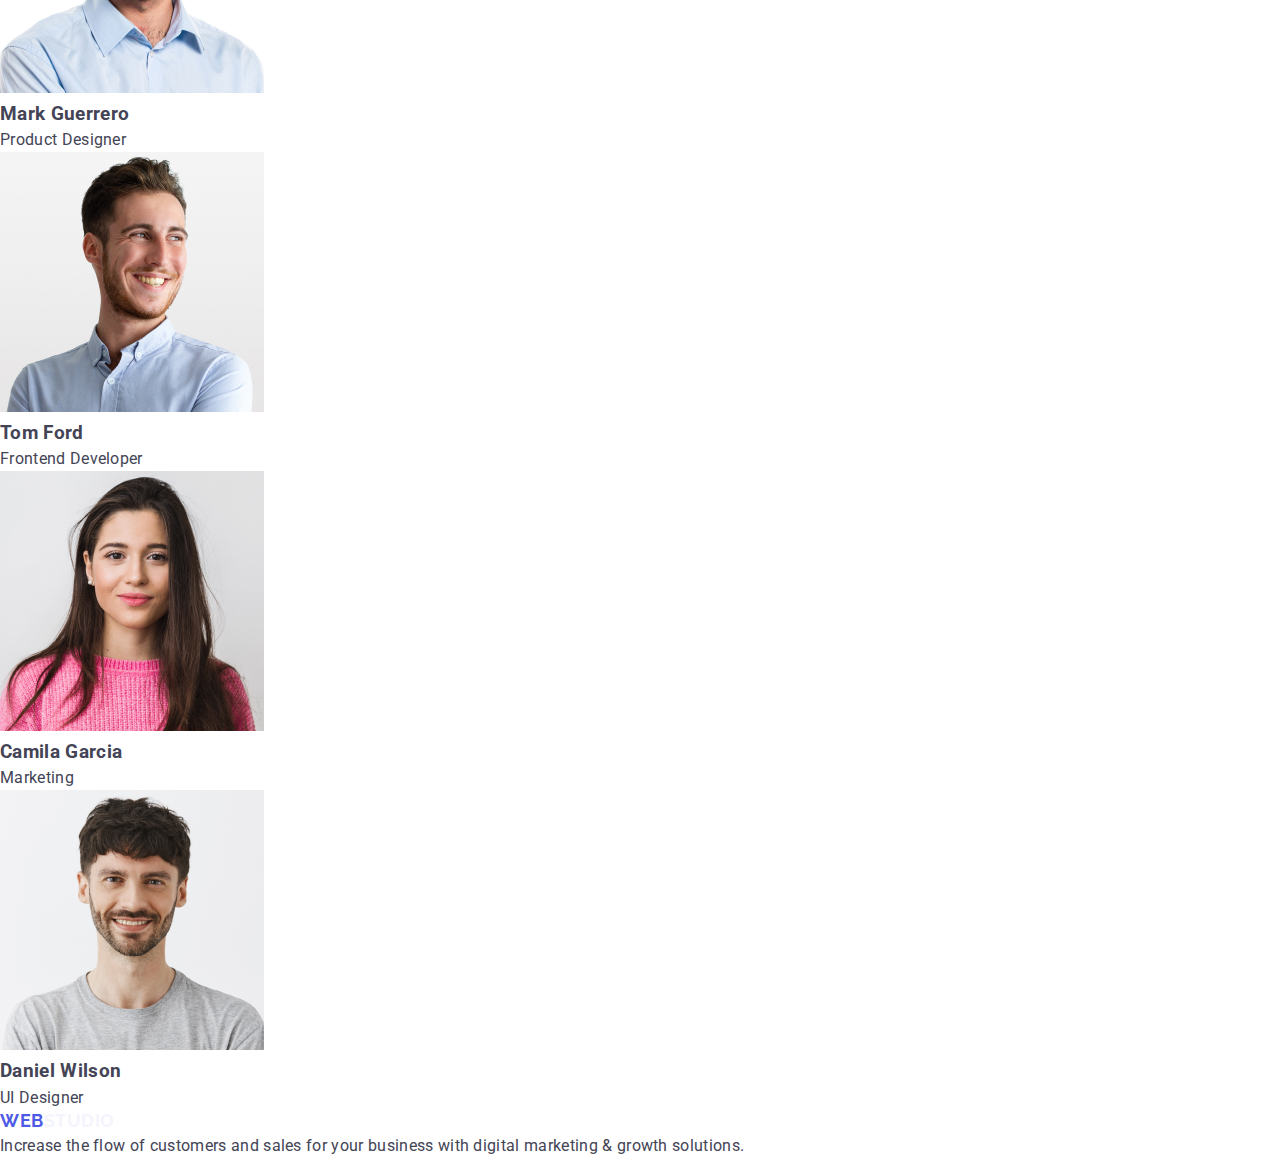
==== commit 61776853: "fixedall" ====
--- a/index.html
+++ b/index.html
@@ -14,11 +14,11 @@
     />
     <title>Web-studio</title>
   </head>
-
   <body>
-
+  <!-- Header -->
     <header class="header">
       <nav>
+        <!-- Logo -->
         <a class="logo link" href="./index.html">
           Web<span class="web">Studio</span>
         </a>
@@ -34,7 +34,6 @@
           <li><a class="header-nav-link link" href="">Contacts</a></li>
         </ul>
       </nav>
-
       <address class="address">
         <ul class="list">
           <li>
@@ -50,49 +49,51 @@
         </ul>
       </address>
     </header>
-
+    <!-- Main -->
     <main>
+       <!-- Section solution -->
       <section class="section-solutions">
         <h1 class="h-solutions">Effective Solutions for Your Business</h1>
         <button type="button" class="solution-button">Order Service</button>
       </section>
-
+      <!-- Advantages Section -->
       <section>
-        <h2 class="h-slovo">Slovo</h2>
-        <ul class="list">
-          <li>
-            <h3 class="hthree-slovo">Strategy</h3>
-            <p class="p-slovo">
+        <section class="advantages">
+          <h2 class="advantages-title" hidden>Our Advantages</h2>
+          <ul class="list">
+            <li>
+            <h3 class="advantages-caption">Strategy</h3>
+            <p class="advantages-text">
               Our goal is to identify the business problem to walk away with the
               perfect and creative solution.
             </p>
           </li>
           <li>
-            <h3 class="hthree-slovo">Punctuality</h3>
-            <p class="p-slovo">
+            <h3 class="advantages-caption">Punctuality</h3>
+            <p class="advantages-text">
               Bring the key message to the brand's audience for the best price
               within the shortest possible time.
             </p>
           </li>
           <li>
-            <h3 class="hthree-slovo">Diligence</h3>
-            <p class="p-slovo">
+            <h3 class="advantages-caption">Diligence</h3>
+            <p class="advantages-text">
               Research and confirm brands that present the strongest digital
               growth opportunities and minimize risk.
             </p>
           </li>
           <li>
-            <h3 class="hthree-slovo">Technologies</h3>
-            <p class="p-slovo">
+            <h3 class="advantages-caption">Technologies</h3>
+            <p class="advantages-text">
               Design practice focused on digital experiences. We bring forth a
               deep passion for problem-solving.
             </p>
           </li>
         </ul>
       </section>
-
-      <section>
-        <h2 class="what-are-we-heading">What are we doing</h2>
+      <!-- Work Section -->
+      <section class="work">
+        <h2 class="work-title">What are we doing</h2>
         <ul class="list">
           <li>
             <img src="./images/what-we-do/wp-1.jpg" alt="website" width="360" />
@@ -109,9 +110,9 @@
           </li>
         </ul>
       </section>
-
-      <section class="our-team-section">
-        <h2 class="what-are-we-heading">Our Team</h2>
+      <!-- Team Section -->
+      <section class="team">
+        <h2 class="team-title">Our Team</h2>
         <ul class="list">
           <li class="our-team-list-item">
             <img
@@ -119,8 +120,8 @@
               alt="teamcard1"
               width="264"
             />
-            <h3 class="hthree-slovo">Mark Guerrero</h3>
-            <p class="p-slovo">Product Designer</p>
+            <h3 class="advantages-caption">Mark Guerrero</h3>
+            <p class="advantages-text">Product Designer</p>
           </li>
           <li class="our-team-list-item">
             <img
@@ -128,8 +129,8 @@
               alt="teamcard2"
               width="264"
             />
-            <h3 class="hthree-slovo">Tom Ford</h3>
-            <p class="p-slovo">Frontend Developer</p>
+            <h3 class="advantages-caption">Tom Ford</h3>
+            <p class="advantages-text">Frontend Developer</p>
           </li>
           <li class="our-team-list-item">
             <img
@@ -137,8 +138,8 @@
               alt="teamcard3"
               width="264"
             />
-            <h3 class="hthree-slovo">Camila Garcia</h3>
-            <p class="p-slovo">Marketing</p>
+            <h3 class="advantages-caption">Camila Garcia</h3>
+            <p class="advantages-text">Marketing</p>
           </li>
           <li class="our-team-list-item">
             <img
@@ -146,18 +147,19 @@
               alt="teamcard4"
               width="264"
             />
-            <h3 class="hthree-slovo">Daniel Wilson</h3>
-            <p class="p-slovo">UI Designer</p>
+            <h3 class="advantages-caption">Daniel Wilson</h3>
+            <p class="advantages-text">UI Designer</p>
           </li>
         </ul>
       </section>
     </main>
-    
+
 <!-- Footer -->
     <footer class="footer">
       <a href="./index.html" class="logo link">Web<span class="web-footer">Studio</span></a>
       <p class="footer-text"> Increase the flow of customers and sales for your business with digital
-        marketing & growth solutions.</p>
+        marketing & growth solutions.
+      </p>
     </footer>
   </body>
 </html>
--- a/css/styles.css
+++ b/css/styles.css
@@ -264,6 +264,7 @@
   color: var(--color-slate);
 }
 
+<!-- Footer -->
 .footer {
   background-color: var(--color-navy-blue);
 }
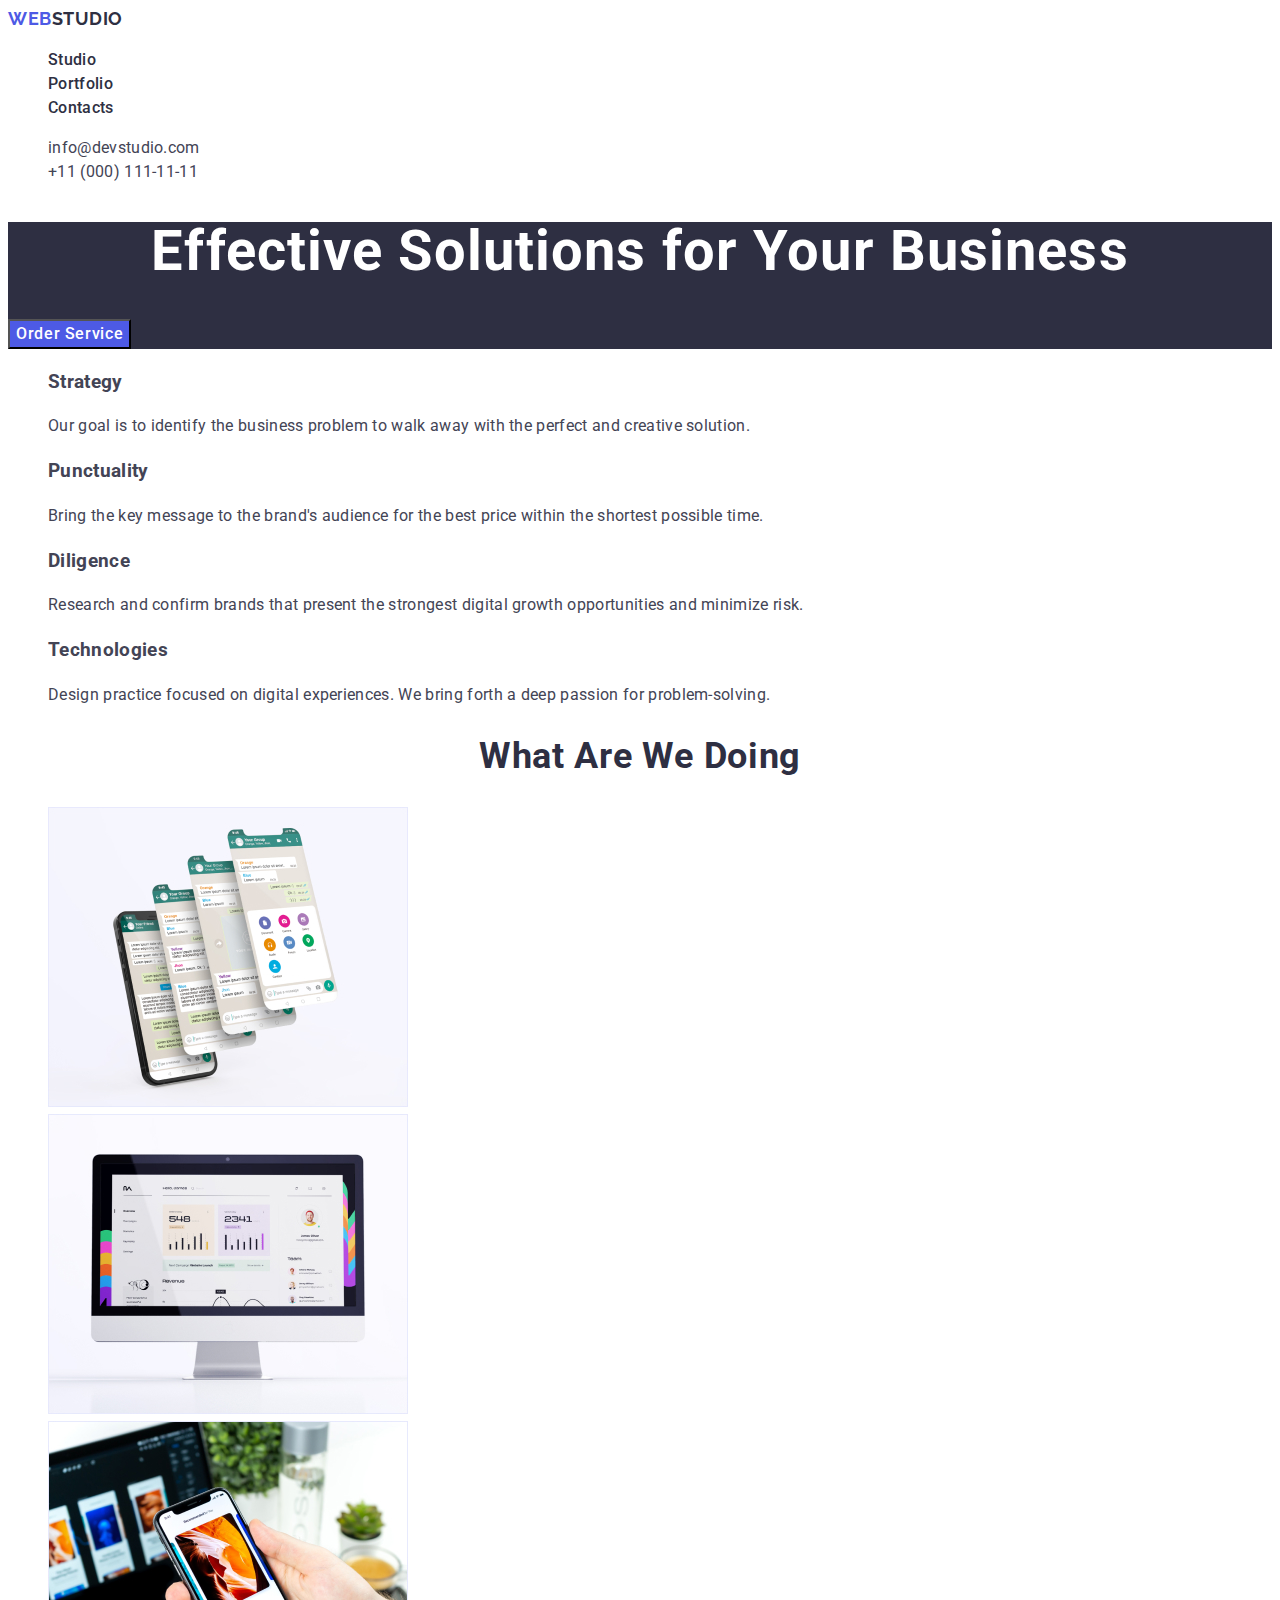
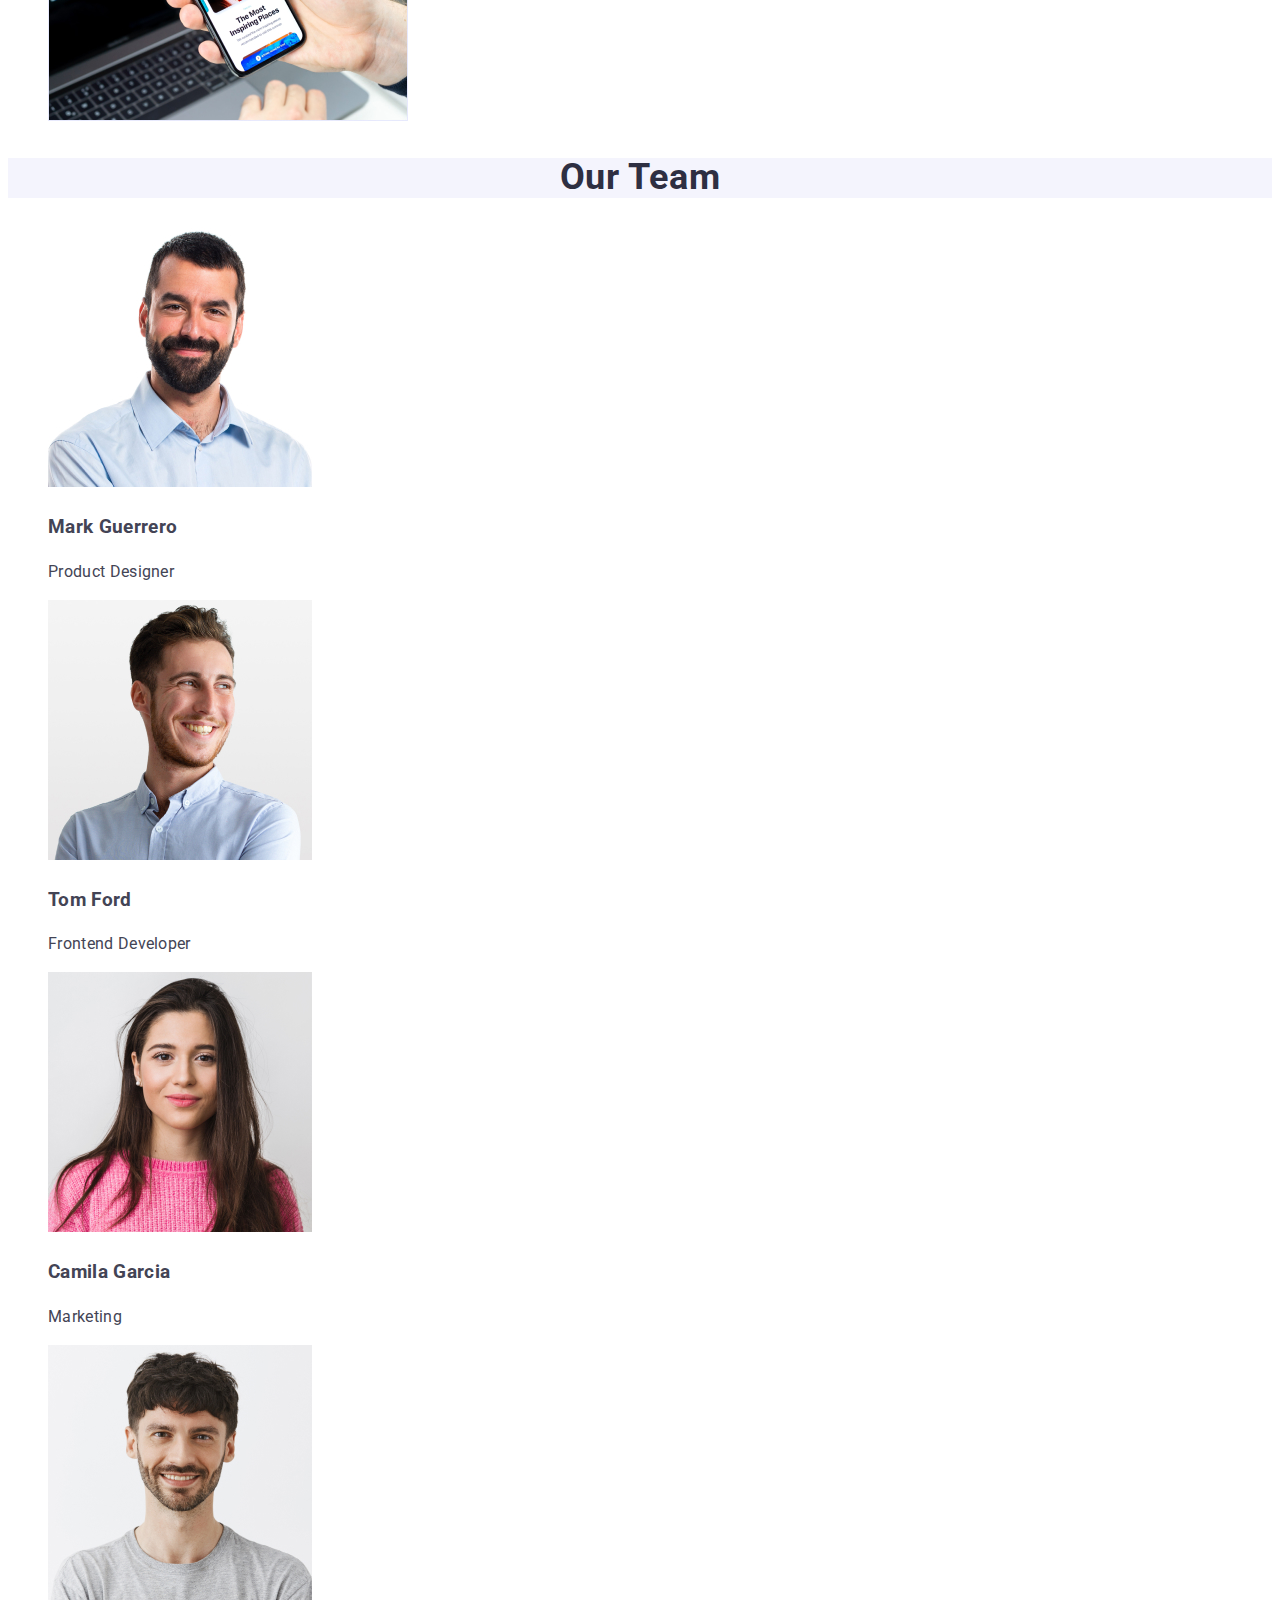
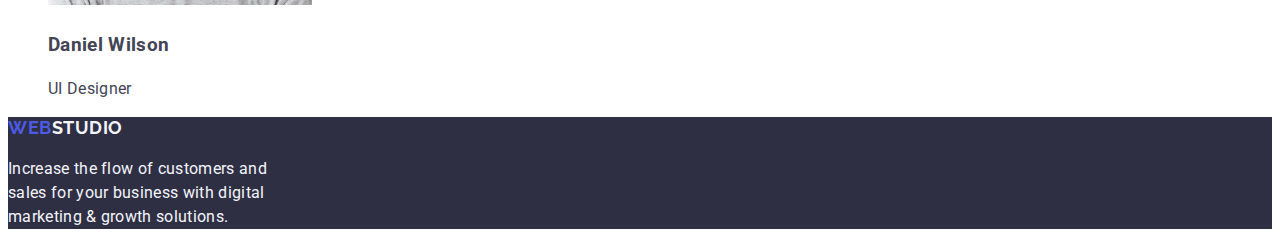
==== commit 8e307c10: "fixedcss" ====
--- a/index.html
+++ b/index.html
@@ -153,7 +153,6 @@
         </ul>
       </section>
     </main>
-
 <!-- Footer -->
     <footer class="footer">
       <a href="./index.html" class="logo link">Web<span class="web-footer">Studio</span></a>
--- a/css/styles.css
+++ b/css/styles.css
@@ -13,12 +13,6 @@
   --color-grey: #2e2f42;
   --color-dairy: #fcfcfc;
 }
-
-* {
-  margin: 0;
-  padding: 0;
-}
-
 body {
   font-family: var(--primary-font), sans-serif;
   color: var(--color-slate);
@@ -29,18 +23,7 @@
   text-decoration: none;
   
 }
-
-.link {
-  text-decoration: none;
-}
-a {
-  font-style: normal;
-}
-
-.header {
-  background-color: var(--color-white);
-}
-
+/* Header */
 .logo {
   color: var(--color-iris);
   font-family: "Raleway", sans-serif;
@@ -51,7 +34,6 @@
   line-height: 1.17;
   letter-spacing: 0.03em;
 }
-
 .web {
   color: var(--color-navy-blue);
 }
@@ -66,16 +48,23 @@
   line-height: 1.5;
   letter-spacing: 0.02em;
 }
-
 .header-nav-link:hover,
 .header-nav-link:focus {
   color: var(--color-ocean);
 }
+.link {
+  text-decoration: none;
+}
+a {
+  font-style: normal;
+}
+.header {
+  background-color: var(--color-white);
+}
 
 .address {
   font-style: normal;
 }
-
 .list-contacts {
   font-family: "Roboto";
   font-style: normal;
@@ -86,7 +75,6 @@
   color: var(--color-slate);
   list-style: none;
 }
-
 .contact {
   color: var(--color-slate);
   font-weight: 400;
@@ -100,121 +88,8 @@
   color: var(--color-ocean);
 }
 
-.hero {
-  background-color: var(--color-navy-blue);
-}
-
-.order-button {
-  font-family: "Roboto", sans-serif;
-  font-style: normal;
-  font-weight: 500;
-  font-size: 16px;
-  line-height: 24px;
-  letter-spacing: 0.04em;
-  background: var(--color-iris);
-  box-shadow: 0px 4px 4px rgba(0, 0, 0, 0.15);
-  border-radius: 4px;
-  color: var(--color-white);
-  cursor: pointer;
-}
-
-.order-button:hover {
-  background: var(--color-ocean);
-  box-shadow: 0px 4px 4px rgba(0, 0, 0, 0.15);
-  border-radius: 4px;
-}
-
-.order-button:focus {
-  background: var(--color-ocean);
-  box-shadow: 0px 4px 4px rgba(0, 0, 0, 0.15);
-  border-radius: 4px;
-}
-
-.hide {
-  border: 0;
-  clip: rect(1px, 1px, 1px, 1px);
-  -webkit-clip-path: inset(50%);
-  clip-path: inset(50%);
-  height: 1px;
-  margin: -1px;
-  overflow: hidden;
-  padding: 0;
-  position: absolute;
-  width: 1px;
-}
-
-h1,
-h2,
-h3 {
-  margin: 0;
-}
-
-.main-title {
-  font-family: var(--primary-font), sans-serif;
-  font-style: normal;
-  font-weight: 700;
-  font-size: 56px;
-  line-height: 1.07;
-  text-align: center;
-  letter-spacing: 0.02em;
-  text-transform: uppercase;
-  color: var(--color-white);
-}
-
-.button {
-  font-family: inherit;
-  font-weight: 700;
-  font-size: 16px;
-  line-height: 1.87;
-  display: flex;
-  align-items: center;
-  text-align: center;
-  letter-spacing: 0.06em;
-  color: var(--color-navy-blue);
-  background: var(--color-iris);
-  box-shadow: 0px 4px 4px rgba(0, 0, 0, 0.15);
-  border-radius: 4px;
-  cursor: pointer;
-}
-
-.button:hover,
-.button:focus {
-  color: var(--color-navy-blue);
-}
-
-.section-title {
-  font-size: 36px;
-  line-height: 1.12;
-  letter-spacing: 0.03em;
-}
-
-.third-header {
-  font-weight: 500;
-  font-size: 20px;
-  line-height: 1.2;
-  letter-spacing: 0.02em;
-  text-transform: uppercase;
-  font-family: var(--color-navy-blue);
-}
-
-.description-paragraph {
-  font-family: var(--primary-font), sans-serif;
-  font-size: 14px;
-  line-height: 1.71;
-  letter-spacing: 0.03em;
-  color: var(--color-slate);
-}
-
-.job-title {
-  font-size: 16px;
-  line-height: 1.18;
-  letter-spacing: 0.03em;
-  color: var(--color-slate);
-}
-
-.description {
-  color: var(--color-slate);
-}
+/* Portfolio */
+/* Menu */
 .button-portfolio {
   font-family: "Roboto", sans-serif;
   font-weight: 500;
@@ -228,13 +103,11 @@
   border-radius: 4px;
   cursor: pointer;
 }
-
 .button-portfolio:hover,
 .button-portfolio:focus {
   background-color: var(--color-ocean);
   color: var(--color-white);
 }
-
 .hide-gallery {
   visibility: hidden;
   border: 0;
@@ -248,7 +121,6 @@
   position: absolute;
   width: 1px;
 }
-
 .gallery-header {
   color: var(--color-navy-blue);
   font-weight: 500;
@@ -256,7 +128,6 @@
   line-height: 1.2;
   letter-spacing: 0.02em;
 }
-
 .gallery-paragraph {
   font-size: 16px;
   line-height: 1.5;
@@ -264,30 +135,33 @@
   color: var(--color-slate);
 }
 
-<!-- Footer -->
+/* Footer */
 .footer {
   background-color: var(--color-navy-blue);
 }
-
 .footer-link,
-.footer-paragraph {
-  font-family: "Roboto";
-  font-style: normal;
-  font-weight: 400;
-  font-size: 16px;
-  line-height: 1, 5;
+.footer-text-logo {
+  font-family: "Raleway", sans-serif;
+  font-style: normal;
+  font-weight: 800;
+  font-size: 16px;
+  line-height: 0, 8;
   letter-spacing: 0.02em;
   color: var(--color-cloud);
 }
-
 .footer-link {
   color: var(--color-navy-blue);
   text-decoration: none;
   font-family: var(--primary-font), sans-serif;
 }
-
 .web-footer {
   color: var(--color-cloud);
+}
+.footer-text {
+  width: 264px;
+  color: var(--color-cloud);
+  line-height: 24px;
+  letter-spacing: 0.02em;
 }
 
 /* Index html styles */
@@ -316,34 +190,59 @@
 .solution-button:focus {
   background-color: var(--color-ocean);
 }
-
-.h-slovo {
+/* Advantages Section */
+.advantages-title {
   visibility: hidden;
 }
-
-.hthree-slovo {
+.hadvantages-caption {
   font-weight: 500;
   font-size: 20px;
   line-height: 1.2;
   letter-spacing: 0.02em;
   color: var(--color-navy-blue);
 }
-.p-slovo {
-  font-size: 16px;
-}
-.what-are-we-heading {
+.advantages-text {
+  font-size: 16px;
+}
+/* Work Section */
+.work-title {
   font-size: 36px;
+  font-weight: 700;
   line-height: 1.11;
   letter-spacing: 0.02em;
   text-align: center;
   text-transform: capitalize;
   color: var(--color-navy-blue);
 }
-
-.our-team-section {
-  background-color: #f4f4fd;
-}
-
+/* Team Section */
+.team-title{
+  background-color: var(--color-cloud);
+}
+.team-title {
+  font-size: 36px;
+  font-weight: 700;
+  line-height: 1.11;
+  text-align: center;
+  letter-spacing: 0.02em;
+  text-transform: capitalize;
+  color: var(--color-grey);
+}
+.team-card {
+  background-color: var(--color-white);
+}
+.team-caption {
+  font-size: 20px;
+  font-weight: 500;
+  letter-spacing: 0.02em;
+  line-height: 1.2;
+  color: var(--color-grey);
+}
+.team-text {
+  font-size: 16px;
+  color: var(--color-slate);
+  line-height: 1.5;
+  letter-spacing: 0.02em;
+}
 .our-team-list-item {
   background-color: var(--color-white);
 }
